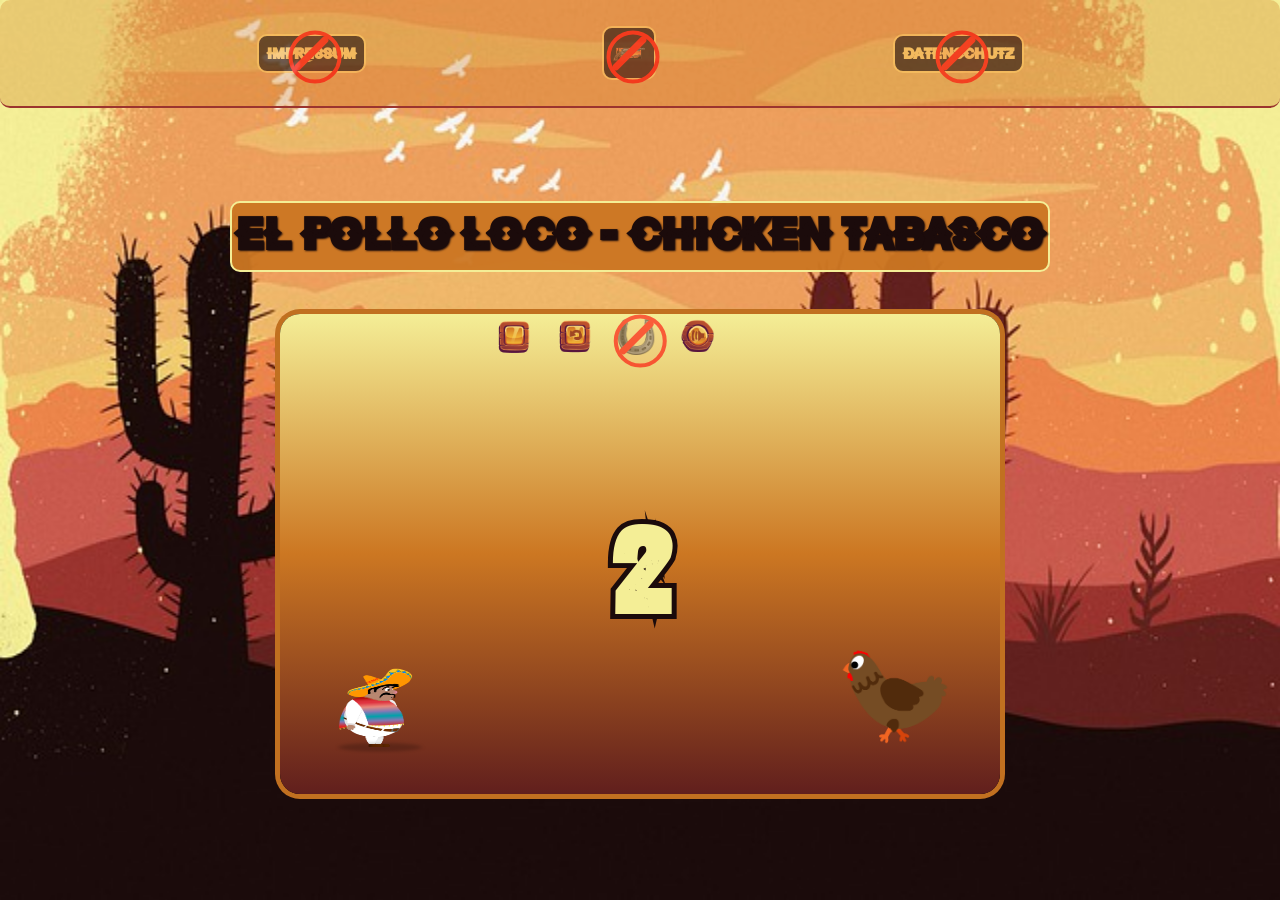
==== index.html @ 22db6173 "fix gameover / win msg" ====
<!doctype html>
<html lang="en" translate="no">
  <meta name="google" content="notranslate" />
  <head>
    <meta charset="UTF-8" />
    <meta name="viewport" content="width=device-width, initial-scale=1.0" />
    <link
      rel="shortcut icon"
      href="/assets/button/guitar-9546520_640.png"
      type="image/x-icon"
    />
    <link rel="stylesheet" href="css/root.css" />
    <link rel="stylesheet" href="style.css" />
    <link rel="stylesheet" href="css/game-over.css" />
    <link rel="stylesheet" href="css/how-toplay.css" />
    <link rel="stylesheet" href="css/highscore-screen.css" />
    <link rel="stylesheet" href="css/carousel.css" />
    <link rel="stylesheet" href="css/animations.css" />
    <link rel="stylesheet" href="css/overlay.css" />
    <link rel="stylesheet" href="css/navigation.css" />
    <link rel="stylesheet" href="css/layout.css" />
    <link rel="stylesheet" href="css/impressum-data.css" />
    <link rel="stylesheet" href="css/win.css" />
    <link rel="stylesheet" href="css/taco-time-overlay.css" />
    <link rel="stylesheet" href="css/shared-responsive.css" />
    <link rel="stylesheet" href="css/shared-components.css" />
    <link rel="stylesheet" href="css/settings.css" />
    <link rel="stylesheet" href="css/settings-modern.css" />
    <link rel="stylesheet" href="css/responsive-tablet.css" />
    <link rel="stylesheet" href="css/responsive-mobile.css" />
    <link rel="stylesheet" href="css/responsive-desktop.css" />
    <link rel="stylesheet" href="css/pause-disabled.css" />
    <title>El Pollo Loco- Chicken Tabasco</title>
  </head>

  <body onload="init()">
    <audio id="index-sound" src="/assets/audio/guitarre.mp3"></audio>
    <header id="start-header">
      <button
        type="button"
        id="impressum-link"
        class="header-btn"
        onclick="showPageDiv('impressum')"
      >
        Impressum
      </button>
      <nav id="start-navbar">
        <button
          type="button"
          id="revolver-btn"
          class="header-btn"
          aria-controls="menu-overlay"
          aria-expanded="false"
          onclick="window.showMainMenuOverlay()"
        >
          <img
            src="/assets/img/10_external_img/revolver-menu.png"
            alt="menu"
            class="nav-icon"
          />
        </button>
      </nav>
      <button
        type="button"
        id="datenschutz-link"
        class="header-btn"
        onclick="showPageDiv('datenschutz')"
      >
        Datenschutz
      </button>
    </header>
    <main>
      <section id="game-container">
        <div id="fullscreen">
          <h1>El Pollo Loco - Chicken Tabasco</h1>
          <canvas id="canvas" width="720" height="480"> </canvas>
          <div
            id="canvasFullscreenBtn"
            class="canvas-fullscreen-btn hidden"
            style="z-index: var(--z-index-overlay)"
          >
            <div id="rightButtons" class="mobile-buttons">
              <button id="canvasFullscreenButton" class="img-btn">
                <img
                  src="/assets/button/btn-small.png"
                  alt="Fullscreen"
                  class="small-img-height"
                />
                <span class="btn-text">Fulls.</span>
              </button>
              <div
                id="tacoTimeOverlay"
                class="taco-time-overlay hide"
                style="display: none"
              >
                <div class="taco-time-icons">
                  <img
                    src="assets/img/6_salsa_bottle/bottle_rotation/1_bottle_rotation.png"
                    class="taco-time-icon"
                    alt="Bottle"
                  />
                  <span class="taco-time-text">TACO TIME</span>
                  <img
                    src="assets/img/6_salsa_bottle/bottle_rotation/1_bottle_rotation.png"
                    class="taco-time-icon"
                    alt="Bottle"
                  />
                  <img
                    src="assets/img/6_salsa_bottle/bottle_rotation/1_bottle_rotation.png"
                    class="taco-time-icon"
                    alt="Bottle"
                  />
                  <img
                    src="assets/img/6_salsa_bottle/bottle_rotation/2_bottle_rotation.png"
                    class="taco-time-icon"
                    alt="Bottle"
                  />
                </div>
              </div>
              <button
                id="backButton"
                class="img-btn"
                onclick="showPageDiv('start-screen')"
              >
                <img
                  src="/assets/button/back-btn.png"
                  alt="back"
                  class="small-img-height"
                />
                <span class="btn-text">Back</span>
              </button>
              <button id="pauseButton" class="img-btn">
                <img
                  src="/assets/button/cowboy-1297120_640.png"
                  alt="pause"
                  class="small-img-height"
                />
                <span class="btn-text">Pause</span>
              </button>
              <button
                id="muteButton"
                class="img-btn"
                onclick="toggleMuteInLocalStorage()"
              >
                <img
                  src="/assets/button/mute.png"
                  alt="mute"
                  class="small-img-height"
                />
                <span class="btn-text" id="muteBtnLabel">Mute</span>
              </button>
            </div>
          </div>
          <div
            id="mobileButtonsBar"
            class="mobile-buttons-bar hidden"
            style="z-index: var(--z-index-modal)"
          >
            <div id="leftButtons" class="mobile-buttons">
              <button id="leftButton" class="img-btn">
                <img
                  src="/assets/button/arrow-left.png"
                  alt="left"
                  class="small-img-height"
                />
              </button>
              <button id="rightButton" class="img-btn">
                <img
                  src="/assets/button/arrow-right.png"
                  alt="right"
                  class="small-img-height"
                />
              </button>
            </div>
            <div id="middleButtons" class="mobile-buttons">
              <button id="jumpButton" class="img-btn">
                <img
                  src="/assets/button/boot-306065_640.png"
                  alt="jump"
                  class="small-img-height"
                />
              </button>
              <button id="throwButton" class="img-btn">
                <img
                  src="/assets/button/bow-and-arrow-7846362_640.png"
                  alt="throw"
                  class="small-img-height"
                />
              </button>
            </div>
          </div>
        </div>
      </section>

      <div id="extrascreens" class="extrascreens hidden" style="display: none">
        <div id="rotateScreen" class="rotate-screen hidden">
          <div
            style="display: flex; flex-direction: column; align-items: center"
          >
            <h1 style="margin-bottom: 10px">GAME PAUSED</h1>
            <p style="margin-top: 0">
              🔄️📱 Please rotate your phone to landscape mode!📱🔄️
            </p>
          </div>
        </div>
      </div>
    </main>
    <div id="main-menu-overlay" class="menu-overlay overlay-hidden">
      <div class="menu-overlay-backdrop"></div>
      <div id="div-main-menu"></div>
    </div>
    <section id="page-divs">
      <div id="div-datenschutz" style="display: none"></div>
      <div id="div-game-over" style="display: none"></div>
      <div id="div-highscore" style="display: none"></div>
      <div id="div-start-screen" style="display: none"></div>
      <div id="div-settings" style="display: none"></div>
      <div id="div-impressum" style="display: none"></div>
      <div id="div-how-to-play" style="display: none"></div>
      <div id="div-win" style="display: none"></div>
    </section>
    <script src="js/div-visibility-manager.js"></script>
    <script src="js/interval-helper.js"></script>
    <script src="js/game-animation-utils.js"></script>
    <script src="models/drawable-object.class.js"></script>
    <script src="models/movable-object.class.js"></script>
    <script src="models/collectible-object.class.js"></script>
    <script src="models/background-object.class.js"></script>
    <script src="models/character-animation.js"></script>
    <script src="models/character-movement.js"></script>
    <script src="models/character-status.js"></script>
    <script src="models/character-actions.js"></script>
    <script src="models/character.class.js"></script>
    <script src="models/cloud.class.js"></script>
    <script src="models/chicken-small.class.js"></script>
    <script src="models/chicken.class.js"></script>
    <script src="models/endboss-effect.class.js"></script>
    <script src="models/golden-egg.class.js"></script>
    <script src="models/endboss-animation.js"></script>
    <script src="models/endboss-movement.js"></script>
    <script src="models/endboss-collision.js"></script>
    <script src="models/endboss-audio.js"></script>
    <script src="models/endboss-ui.js"></script>
    <script src="models/endboss.class.js"></script>
    <script src="models/status-bar.class.js"></script>
    <script src="models/throwable-object.class.js"></script>
    <script src="models/bottle.class.js"></script>
    <script src="models/coin.class.js"></script>
    <script src="models/keyboard.class.js"></script>
    <script src="models/level.class.js"></script>
    <script src="models/world-level.js"></script>
    <script src="models/world-collision.js"></script>
    <script src="models/world.class.js"></script>
    <script src="models/world-audio.js"></script>
    <script src="models/world-input.js"></script>
    <script src="models/world-ui.js"></script>
    <script src="models/world-loop.js"></script>
    <script src="levels/level1.js"></script>
    <script src="js/fullscreen.js"></script>
    <script src="js/extra-screens.js"></script>
    <script src="js/game.js"></script>
    <script src="js/open-page.js"></script>
  </body>
</html>
---- css/root.css ----
:root {
  --color-primary: rgb(27, 11, 11);
  --color-secondary: rgb(85, 25, 23);
  --color-tertiary: rgb(155, 52, 46);
  --color-accent: rgba(204, 119, 34, 0.95);
  --color-accent-solid: rgb(184, 95, 20);
  --color-accent-light: rgba(204, 119, 34, 0.95);
  --color-accent-lighter: rgba(204, 119, 34, 0.4);
  --color-accent-dark: rgba(204, 119, 34, 0.3);
  --color-accent-transparent: rgba(204, 119, 34, 0.15);
  --color-border: rgb(244, 238, 150);
  --color-text-light: rgb(244, 238, 150);
  --color-bg-dark: rgb(97, 31, 29);
  --color-bg-dark-transparent: rgba(99, 33, 31, 0.8);
  --color-bg-light: rgb(244, 238, 150);
  --color-bg-light-transparent: rgba(244, 238, 150, 0.4);
  --color-black: rgb(0, 0, 0);
  --color-black-overlay: rgba(0, 0, 0, 0.45);
  --color-black-screen: rgba(0, 0, 0, 0.85);
  --color-transparent: transparent;

  --border-radius: 10px;
  --border-radius-small: 8px;
  --border-radius-medium: 12px;
  --border-radius-large: 14px;
  --border-radius-xlarge: 16px;
  --border-radius-canvas: 25px;
  --border-width: 2px;
  --border-width-thin: 1px;
  --border-width-thick: 5px;
  --border-solid: solid 2px var(--color-border);
  --border-solid-primary: solid 2px var(--color-primary);
  --border-solid-tertiary: solid 2px var(--color-tertiary);

  --transition-standard: 0.3s ease;
  --transition-fast: 0.2s ease;
  --transition-opacity: opacity 220ms ease;
  --transition-transform: transform 220ms ease;
  --transition-combined: transform 220ms ease, opacity 200ms ease;
  --transition-box-shadow: box-shadow 0.3s;

  --font-family: "GringoNights";
  --font-size-small: 16px;
  --font-size-medium: 22px;
  --font-size-large: 32px;
  --font-size-xlarge: 45px;
  --font-weight-normal: 100;
  --font-weight-medium: 400;
  --font-weight-bold: 600;

  --spacing-xs: 4px;
  --spacing-sm: 8px;
  --spacing-md: 10px;
  --spacing-lg: 16px;
  --spacing-xl: 18px;
  --spacing-xxl: 24px;
  --spacing-xxxl: 50px;

  --z-index-base: 1;
  --z-index-nav: 10;
  --z-index-mobile-buttons: 7999;
  --z-index-overlay: 9998;
  --z-index-modal: 9999;
  --z-index-rotate-screen: 99999;

  --max-width: 1440px;
  --nav-icon-size: 34px;
  --button-icon-size: 32px;

  --shadow-light: 0 2px 8px rgba(0, 0, 0, 0.08);
  --shadow-medium: 0 2px 8px rgba(0, 0, 0, 0.1);
  --shadow-strong: 0 8px 10px rgba(0, 0, 0, 0.4);
  --shadow-heavy: 0 8px 30px rgba(0, 0, 0, 0.4);
  --shadow-accent: 0 2px 8px rgba(204, 119, 34, 0.15);

  --bg-desert: url("/assets/img/10_external_img/background-dessert.jpg");
  --bg-start-screen: url("/assets/img/10_external_img/start-screen-backgreound.jpg");
  --bg-bullet: url("/assets/img/10_external_img/bullet-7018215_640.png");
  --bg-board: url("/assets/button/board.png");
  --font-path: url("/assets/fonts/banderos/Bandero.otf");

  --clamp-border: clamp(1px, 0.2vw, 4px);
  --clamp-border-radius: clamp(8px, 1.2vw, 14px);
  --clamp-width: clamp(150px, 30vw, 420px);

  --breakpoint-xs: 400px;
  --breakpoint-sm: 500px;
  --breakpoint-md: 720px;
  --breakpoint-lg: 1100px;
  --breakpoint-xl: 1290px;
  --clamp-height: clamp(40px, 6vh, 64px);
  --clamp-padding: clamp(16px, 10vw, 24px);
  --clamp-font-size: clamp(14px, 1.6vw, 18px);
  --clamp-drawer-width: clamp(480px, 80vw, 1100px);

  --opacity-hidden: 0;
  --opacity-visible: 1;

  --position-center: 50%;
}
---- style.css ----
/* Button-Text standardmäßig ausblenden, nur bei Hover/Fokus anzeigen */
.img-btn .btn-text {
  display: none;
  transition: opacity 0.2s;
}
.img-btn:hover .btn-text,
.img-btn:focus .btn-text,
.img-btn.show-btn-text .btn-text {
  display: block;
  opacity: 1;
  color: var(--color-black);
}
.img-btn .btn-text {
  display: none;
  transition: opacity 0.2s;
  font-size: 0.9rem;
  opacity: 0;
}
.img-btn:hover .btn-text,
.img-btn:focus .btn-text,
.img-btn.show-btn-text .btn-text {
  display: block;
  opacity: 1;
  font-size: 0.9rem;
}
@font-face {
  font-family: "GringoNights";
  src: url("/assets/fonts/banderos/Bandero.otf") format("truetype");
}
html {
  font-size: var(--clamp-font-size);
  display: flex;
  justify-content: center;
  align-items: center;
}
body {
  max-width: var(--max-width);
  margin: auto;
  overflow: hidden;
  display: flex;
  flex-direction: column;
  align-items: center;
  margin: 0;
  background-image: var(--bg-desert);
  background-position: center;
  background-repeat: no-repeat;
  background-size: 100% 100%;
  min-height: 100vh;
  font-family: var(--font-family);
  justify-content: center;
}

.hidden {
  display: none !important;
}

button:focus,
button:active,
a:focus,
a:active,
input:focus,
input:active {
  outline: none !important;
  box-shadow: none !important;
}

canvas {
  z-index: var(--z-index-base);
  background-color: var(--color-black);
  display: block;
  border-radius: var(--border-radius-canvas);
  border: solid var(--border-width-thick) var(--color-accent-light);
}
#fullscreen:fullscreen h1 {
  display: none !important;
}
#fullscreen {
  display: flex;
  justify-content: center;
  align-items: center;
  flex-direction: column;
}
#fullscreen:fullscreen {
  width: 100vw;
  height: 100vh;
}

#fullscreen:fullscreen::backdrop {
  background-color: transparent;
}

::-webkit-full-page-media,
::-webkit-media-controls-panel {
  display: none !important;
}
#fullscreen:fullscreen canvas {
  width: 100vw;
  height: 100vh;
  display: block;
}
#fullscreen .canvas-fullscreen-btn {
  display: flex;
  position: absolute;
  top: 30%;
  left: var(--position-center);
  transform: translateX(-50%);
  border-radius: var(--clamp-border-radius);
  z-index: var(--z-index-modal);
  height: var(--clamp-height);
  box-sizing: border-box;
}
.canvas-fullscreen-btn .img-btn {
  font-family: var(--font-family);
  font-size: 0.75rem;
}
.canvasFullscreenButton {
  width: 4.5rem;
  height: 3.5rem;
}

#fullscreen {
  position: relative;
}

#fullscreen:fullscreen .canvas-fullscreen-btn {
  top: 8%;
}

h1 {
  font-size: var(--font-size-xlarge);
  color: var(--color-primary);
  background-color: var(--color-accent);
  border-radius: var(--border-radius);
  padding: var(--spacing-sm);
  border: var(--border-solid);
}
.mobile-buttons-bar {
  position: fixed;
  left: 0;
  right: 0;
  bottom: 0;
  padding: 0.75rem 0.75rem 1.25rem 0.75rem;
  display: flex;
  justify-content: space-between;
  align-items: center;
  width: 100vw;
  background: rgba(255, 255, 255, 0.92);
  border-radius: 1.5rem 1.5rem 0 0;
  box-shadow: 0 -2px 16px rgba(0, 0, 0, 0.12);
  z-index: var(--z-index-mobile-buttons);
  -webkit-tap-highlight-color: transparent;
  -webkit-touch-callout: none;
  user-select: none;
  -webkit-user-select: none;
}

.mobile-buttons {
  display: flex;
  justify-content: center;
  align-items: center;
  max-width: 75%;
  -webkit-tap-highlight-color: transparent;
  user-select: none;
}
.img-btn {
  background: none;
  border: none;
  padding: 0.5rem 0.75rem;
  margin: 0 0.15rem;
  cursor: pointer;
  display: inline-flex;
  flex-direction: column;
  align-items: center;
  justify-content: center;
  min-width: 56px;
  min-height: 56px;
  border-radius: 1.25rem;
  gap: 0.25rem;
  -webkit-tap-highlight-color: transparent;
  -webkit-touch-callout: none;
  user-select: none;
  -webkit-user-select: none;
  -moz-user-select: none;
  touch-action: manipulation;
  transition: background 0.15s;
}
.img-btn:active,
.img-btn:focus {
  background: rgba(0, 0, 0, 0.07);
  outline: none;
}

.img-btn img {
  width: 2rem;
  height: 2rem;
  display: block;
  -webkit-tap-highlight-color: transparent;
  user-select: none;
  pointer-events: none;
}
.highscore {
  display: flex;
  justify-content: space-around;
  align-items: center;
  width: 100%;
  background-color: var(--color-accent);
  border-radius: var(--border-radius);
}
.startscreen {
  display: flex;
  justify-content: space-around;
  align-items: center;
  width: 100%;
  background-color: var(--color-accent);
  border-radius: var(--border-radius);
}
.extrascreens {
  display: flex;
  flex-direction: column;
  gap: var(--spacing-md);
  margin: var(--spacing-md);
  width: 100%;
}
.rotate-screen {
  position: fixed;
  top: 0;
  left: 0;
  right: 0;
  bottom: 0;
  background: var(--color-black-screen);
  color: var(--color-accent);
  display: flex;
  justify-content: center;
  align-items: center;
  padding: 35px;
  font-size: 2em;
  z-index: var(--z-index-rotate-screen);
}

@media (orientation: portrait) {
  #extrascreens {
    display: flex !important;
  }
  #rotateScreen {
    display: flex !important;
  }
  #fullscreen {
    display: none !important;
  }
}

@media (orientation: landscape) {
  #rotateScreen {
    display: none !important;
  }
  #fullscreen {
    display: flex;
  }

  .mobile-buttons-bar {
    background-color: rgba(0, 0, 0, 0);
  }
}

@media (orientation: landscape) and (max-width: 910px) {
  h1 {
    font-size: 40px;
    display: block;
  }
}

@media (orientation: landscape) and (max-width: 720px) {
  h1 {
    display: none;
  }
  canvas {
    width: 100vw;
    max-width: 100vw;
    border-radius: 0;
    border: none;
  }
}

@media (orientation: landscape) and (max-height: 650px) {
  canvas {
    height: 100vh;
    max-height: 100vh;
    border-radius: 0;
  }

  h1 {
    display: none;
  }

  .canvas-fullscreen-btn {
    top: 1rem;
    right: 1rem;
  }
  .mobile-buttons-bar {
    left: 0;
    right: 0;
    bottom: 0;
  }

  .canvas-fullscreen-btn .img-btn {
    font-size: 0 !important;
  }

  #fullscreen .canvas-fullscreen-btn {
    padding: 8px;
    top: 10%;
  }
}
---- css/game-over.css ----
.button-container {
  display: flex;
  flex-direction: row;
  gap: clamp(6px, 1vw, var(--spacing-sm));
  justify-content: center;
  align-items: center;
  flex-wrap: wrap;
}

#scoreboard-gameover img {
  max-width: clamp(80%, 100%, 100%);
  object-fit: contain;
  transition:
    max-width var(--transition-standard),
    max-height var(--transition-standard);
  display: block;
  margin: 0 auto;
}

#game-over-msg {
  width: clamp(55%, 65%, 75%);
  height: clamp(15%, 20%, 25%);
  max-width: 90%;
  background-image: url("/assets/img/9_intro_outro_screens/game_over/game-over.png");
  background-repeat: no-repeat;
  background-size: cover;
  background-position: center;
  border: var(--border-solid);
  border-radius: var(--border-radius);
  transition:
    width var(--transition-standard),
    height var(--transition-standard);
  box-sizing: border-box;
}

#restart-btn,
#no-restart-btn {
  width: clamp(44px, 6vw, 52px);
  height: clamp(44px, 6vw, 52px);
  margin: 0;
  padding: 0;
  vertical-align: middle;
  border: var(--border-solid);
  border-radius: var(--border-radius);
  background-color: transparent;
  transition:
    background-color var(--transition-standard),
    transform var(--transition-fast);
  box-sizing: border-box;
  display: flex;
  align-items: center;
  justify-content: center;
}

#restart-btn:hover,
#no-restart-btn:hover {
  background-color: var(--color-secondary);
  cursor: pointer;
  transform: scale(1.1);
}

#no-restart-overlay {
  position: absolute;
  top: 90%;
  left: 2.5%;
  transform: translateY(-50%);
  width: 95%;
  max-width: 95%;
  height: auto;
  padding: clamp(18px, 3vh, 30px) clamp(24px, 4vw, 40px);
  background: var(--color-bg-dark);
  border: var(--color-accent-solid) solid var(--spacing-xs);
  border-radius: var(--border-radius);
  color: var(--color-text-light);
  font-size: clamp(1em, 1.8vw, 1.3em);
  line-height: 1.6;
  box-shadow: 0 8px 24px rgba(0, 0, 0, 0.5);
  z-index: var(--z-index-nav);
  text-align: center;
  display: block;
  box-sizing: border-box;
  transition:
    opacity var(--transition-standard),
    transform var(--transition-standard),
    font-size var(--transition-standard),
    padding var(--transition-standard);
}

#start-header button {
  text-decoration: none;
  color: rgb(255, 200, 100);
  background-color: var(--color-primary);
  font-size: var(--font-size-small);
  font-weight: bold;
  font-family: var(--font-family);
  padding: var(--spacing-sm);
  border-radius: var(--border-radius);
  border: rgb(255, 200, 100);
  border-style: solid;
  border-width: var(--border-width);
  display: inline-block;
  transition:
    background 0.2s,
    color 0.2s;
}

#start-header button:hover {
  color: rgb(255, 220, 120);
  background-color: rgb(60, 20, 18);
  border: var(--color-border);
  border-style: solid;
  border-width: var(--border-width);
}
---- css/how-toplay.css ----
#how-to-play-scoreboard li {
  display: flex;
  justify-content: space-between;
  align-items: center;
  gap: clamp(3px, 0.8vw, var(--spacing-sm));
  font-size: clamp(14px, 2.2vw, var(--font-size-medium));
  font-weight: var(--font-weight-bold);
  padding: clamp(3px, 0.6vh, var(--spacing-xs))
    clamp(4px, 0.8vw, var(--spacing-sm));
}
#how-to-play-scoreboard li img {
  width: clamp(18px, 2.8vw, var(--button-icon-size));
  height: auto;
  margin-left: 0;
  vertical-align: middle;
}
.scoreboard-columns {
  margin-top: clamp(8px, 1.5vh, 16px);
  margin-left: auto;
  margin-right: auto;
  display: grid;
  grid-template-columns: 1fr 1fr;
  gap: clamp(12px, 2.5vw, 28px);
  position: relative;
  width: clamp(72%, 78%, 82%);
  max-width: 88%;
}

.scoreboard-columns ul {
  padding-inline-start: 0;
  padding-left: 0;
  margin: 0;
  list-style: none;
  width: 100%;
  display: flex;
  flex-direction: column;
}

.scoreboard-columns ul:first-child {
  align-items: flex-end;
}

.scoreboard-columns ul:last-child {
  align-items: flex-start;
}

.scoreboard-columns::before {
  content: "";
  position: absolute;
  top: 0;
  bottom: 0;
  left: 50%;
  transform: translateX(-50%);
  width: var(--spacing-xs);
  background: var(--color-accent-light);
  height: 95%;
  border-radius: var(--border-radius);
  margin: var(--spacing-md) 0;
  z-index: 0;
}

.scoreboard-columns li {
  font-size: clamp(16px, 2.5vw, 28px);
  font-weight: 100;
  margin-bottom: clamp(6px, 1.2vh, 14px);
  display: inline-flex;
  align-items: center;
  gap: clamp(0px, 0.4vw, 3px);
  position: relative;
  z-index: 1;
  width: clamp(160px, 24vw, 240px);
  justify-content: space-between;
  white-space: normal;
  word-wrap: break-word;
}

.scoreboard-columns ul:first-child li {
  flex-direction: row;
}

.scoreboard-columns ul:last-child li {
  flex-direction: row;
}

.scoreboard-columns li img {
  width: clamp(18px, 2.5vw, 30px);
}

li {
  border: var(--border-solid-tertiary);
  border-radius: var(--border-radius);
  color: rgb(70, 20, 18);
  background-color: var(--color-bg-light);
  padding: clamp(3px, 0.5vh, var(--spacing-xs))
    clamp(4px, 0.8vw, var(--spacing-sm));
  max-width: 100%;
  overflow: hidden;
  box-sizing: border-box;
  word-wrap: break-word;
  overflow-wrap: break-word;
}

@media only screen and (max-width: 1290px) and (max-height: 800px) {
  .scoreboard-columns {
    gap: 24px;
    margin-top: 6px;
    margin-left: auto;
    margin-right: auto;
  }
  .scoreboard-columns li {
    font-size: 28px;
    margin-bottom: 12px;
    width: 220px;
  }
  .scoreboard-columns li img {
    width: 28px;
  }
  #how-to-play-scoreboard li {
    font-size: 22px;
    width: 180px;
  }
}

@media only screen and (max-width: 1100px) and (max-height: 800px) {
  .scoreboard-columns {
    gap: 20px;
    margin-top: 8px;
    margin-left: auto;
    margin-right: auto;
  }
  .scoreboard-columns li {
    font-size: 24px;
    margin-bottom: 10px;
    width: 200px;
  }
  .scoreboard-columns li img {
    width: 24px;
  }
  #how-to-play-scoreboard li {
    font-size: 18px;
    width: 160px;
  }
}

@media only screen and (max-width: 720px), (max-height: 720px) {
  .scoreboard-columns {
    gap: 12px;
    margin-top: 8px;
    margin-left: auto;
    margin-right: auto;
    grid-template-columns: 1fr 1fr;
    width: clamp(75%, 80%, 84%);
  }
  .scoreboard-columns::before {
    height: 90%;
    margin: var(--spacing-sm) 0;
    left: 50%;
    transform: translateX(-50%);
  }
  .scoreboard-columns li {
    font-size: clamp(14px, 2.2vw, 18px);
    margin-bottom: 6px;
    padding: 2px 4px;
    width: clamp(130px, 20vw, 170px);
  }
  .scoreboard-columns li img {
    width: clamp(16px, 2.5vw, 20px);
  }
  #how-to-play-scoreboard li {
    font-size: clamp(13px, 2vw, 16px);
    width: clamp(120px, 18vw, 155px);
    gap: var(--spacing-xs);
    padding: 2px 4px;
  }
  #how-to-play-scoreboard li img {
    width: clamp(22px, 3.5vw, 28px);
  }
}

@media only screen and (max-width: 500px) and (orientation: landscape),
  (max-height: 500px) and (orientation: landscape) {
  .scoreboard-columns {
    gap: 8px;
    margin-top: 6px;
    margin-left: auto;
    margin-right: auto;
    width: 78%;
  }
  .scoreboard-columns::before {
    height: 85%;
    margin: var(--spacing-xs) 0;
    width: 2px;
    left: 50%;
    transform: translateX(-50%);
  }
  .scoreboard-columns li {
    font-size: clamp(12px, 2vw, 14px);
    margin-bottom: 4px;
    padding: 2px 3px;
    width: clamp(100px, 18vw, 125px);
  }
  .scoreboard-columns li img {
    width: clamp(14px, 2.2vw, 18px);
  }
  #how-to-play-scoreboard li {
    font-size: clamp(11px, 1.8vw, 13px);
    width: clamp(95px, 16vw, 115px);
    gap: 1px;
    padding: 2px 3px;
  }
  #how-to-play-scoreboard li img {
    width: clamp(14px, 2.2vw, 16px);
  }
}

@media only screen and (max-width: 500px) and (orientation: portrait) {
  .scoreboard-columns {
    gap: 10px;
    margin-top: 10px;
    margin-left: auto;
    margin-right: auto;
    width: 80%;
  }
  .scoreboard-columns::before {
    height: 88%;
    margin: var(--spacing-sm) 0;
    left: 50%;
    transform: translateX(-50%);
  }
  .scoreboard-columns li {
    font-size: clamp(12px, 2vw, 14px);
    margin-bottom: 5px;
    padding: 2px 4px;
    width: clamp(110px, 20vw, 145px);
  }
  .scoreboard-columns li img {
    width: clamp(14px, 2.2vw, 16px);
  }
  #how-to-play-scoreboard li {
    font-size: clamp(11px, 1.8vw, 13px);
    width: clamp(105px, 18vw, 135px);
    padding: 2px 4px;
  }
  #how-to-play-scoreboard li img {
    width: clamp(18px, 3vw, 22px);
  }
}

@media (orientation: landscape) and (max-height: 500px) {
  .scoreboard-columns {
    gap: 6px;
    margin-top: 4px;
    margin-left: auto;
    margin-right: auto;
    width: 76%;
  }
  .scoreboard-columns::before {
    height: 80%;
    margin: 3px 0;
    width: 2px;
    left: 50%;
    transform: translateX(-50%);
  }
  .scoreboard-columns li {
    font-size: clamp(11px, 1.8vw, 13px);
    margin-bottom: 3px;
    padding: 1px 3px;
    width: clamp(90px, 16vw, 115px);
  }
  .scoreboard-columns li img {
    width: clamp(13px, 2vw, 16px);
  }
  #how-to-play-scoreboard li {
    font-size: clamp(10px, 1.6vw, 12px);
    width: clamp(85px, 14vw, 105px);
    gap: 1px;
    padding: 1px 3px;
  }
  #how-to-play-scoreboard li img {
    width: clamp(12px, 2vw, 14px);
  }
}

@media only screen and (max-width: 400px), (max-height: 400px) {
  .scoreboard-columns {
    gap: 5px;
    margin-top: 6px;
    margin-left: auto;
    margin-right: auto;
    width: 78%;
  }
  .scoreboard-columns::before {
    height: 75%;
    margin: 2px 0;
    width: 1px;
    left: 50%;
    transform: translateX(-50%);
  }
  .scoreboard-columns li {
    font-size: clamp(10px, 1.6vw, 12px);
    margin-bottom: 3px;
    padding: 1px 2px;
    width: clamp(85px, 15vw, 105px);
  }
  .scoreboard-columns li img {
    width: clamp(12px, 1.8vw, 14px);
  }
  #how-to-play-scoreboard li {
    font-size: clamp(9px, 1.4vw, 11px);
    gap: 1px;
    padding: 1px 2px;
    width: clamp(80px, 13vw, 95px);
  }
  #how-to-play-scoreboard li img {
    width: clamp(11px, 1.6vw, 13px);
  }
}

/* Extra small screens - 320px support */
@media only screen and (max-width: 350px), (max-height: 350px) {
  .scoreboard-columns {
    gap: 4px;
    margin-top: 8px;
    margin-left: auto;
    margin-right: auto;
    width: 100%;
  }
  .scoreboard-columns::before {
    height: 90%;
    margin: 1px 0;
    width: 1px;
    left: 50%;
    transform: translateX(-50%);
  }
  .scoreboard-columns li {
    font-size: 9px;
    margin-bottom: 2px;
    padding: 1px 2px;
    width: 100px;
  }
  .scoreboard-columns li img {
    width: 11px;
  }
  #how-to-play-scoreboard li {
    font-size: 8px;
    gap: 1px;
    padding: 1px 2px;
    width: 70px;
  }
  #how-to-play-scoreboard li img {
    width: 10px;
  }
}

#start-header button {
  text-decoration: none;
  color: rgb(255, 200, 100);
  background-color: var(--color-primary);
  font-size: var(--font-size-small);
  font-weight: bold;
  font-family: var(--font-family);
  padding: var(--spacing-sm);
  border-radius: var(--border-radius);
  border: rgb(255, 200, 100);
  border-style: solid;
  border-width: var(--border-width);
  display: inline-block;
  transition:
    background 0.2s,
    color 0.2s;
}

#start-header button:hover {
  color: rgb(255, 220, 120);
  background-color: rgb(60, 20, 18);
  border: var(--color-border);
  border-style: solid;
  border-width: var(--border-width);
}
---- css/highscore-screen.css ----
#heros-scoreboard li {
  display: flex;
  justify-content: center;
  align-items: center;
  font-size: clamp(18px, 2.5vw, var(--font-size-medium));
  font-weight: var(--font-weight-medium);
  padding: clamp(6px, 1vh, 10px) clamp(16px, 3vw, 32px);
}

.scoreboard-columns {
  display: grid;
  grid-template-columns: 1fr;
  width: clamp(75%, 82%, 88%);
  gap: clamp(0px, 1vh, 4px);
  position: relative;
  padding: clamp(4px, 0.8vh, var(--spacing-xs));
  box-sizing: border-box;
}

.scoreboard-columns ul {
  padding-inline-start: 0;
  padding-left: 0;
  margin: 0;
  list-style: none;
}

.scoreboard-columns li {
  font-size: clamp(16px, 2.5vw, 27.5px);
  font-weight: var(--font-weight-normal);
  margin-bottom: clamp(4px, 0.8vh, var(--spacing-sm));
  display: flex;
  align-items: center;
  flex-wrap: wrap;
  gap: clamp(4px, 0.8vw, 8px);
  box-sizing: border-box;
  word-wrap: break-word;
  overflow-wrap: break-word;
  padding: clamp(6px, 1vh, 10px) clamp(10px, 1.8vw, 20px);
}

#firstPlace {
  background: linear-gradient(135deg, #fffbe5 0%, gold 60%, #ffd700 100%);
  border-radius: var(--border-radius-xlarge);
  box-shadow:
    0 0 24px 6px rgba(255, 215, 0, 0.5),
    0 2px 8px rgba(0, 0, 0, 0.12);
  border: var(--border-width) solid #ffe066;
  color: #bfa100;
  font-weight: bold;
  text-shadow:
    0 1px 2px #fffbe5,
    0 0 8px gold;
  padding: clamp(6px, 1vh, 10px) clamp(10px, 1.8vw, 24px);
  transition: var(--transition-box-shadow);
}

#firstPlace:hover {
  box-shadow:
    0 0 32px 12px rgba(255, 215, 0, 0.7),
    0 2px 12px rgba(0, 0, 0, 0.18);
}

#secondPlace {
  background: linear-gradient(135deg, #f8f8f8 0%, silver 60%, #bcbcbc 100%);
  border-radius: var(--border-radius-xlarge);
  box-shadow:
    0 0 18px 4px rgba(192, 192, 192, 0.4),
    0 2px 8px rgba(0, 0, 0, 0.1);
  border: var(--border-width) solid #e0e0e0;
  color: #888;
  font-weight: bold;
  text-shadow:
    0 1px 2px #f8f8f8,
    0 0 8px silver;
  padding: clamp(6px, 1vh, 10px) clamp(10px, 1.8vw, 24px);
  transition: var(--transition-box-shadow);
}

#secondPlace:hover {
  box-shadow:
    0 0 28px 10px rgba(192, 192, 192, 0.6),
    0 2px 12px rgba(0, 0, 0, 0.15);
}

#thirdPlace {
  background: linear-gradient(135deg, #fff4e0 0%, #cd7f32 60%, #b87333 100%);
  border-radius: var(--border-radius-xlarge);
  box-shadow:
    0 0 14px 3px rgba(205, 127, 50, 0.4),
    0 2px 8px rgba(0, 0, 0, 0.08);
  border: var(--border-width) solid #e5b07a;
  color: #a0522d;
  font-weight: bold;
  text-shadow:
    0 1px 2px #fff4e0,
    0 0 8px #cd7f32;
  padding: clamp(6px, 1vh, 10px) clamp(10px, 1.8vw, 24px);
  transition: var(--transition-box-shadow);
}

#thirdPlace:hover {
  box-shadow:
    0 0 22px 8px rgba(205, 127, 50, 0.6),
    0 2px 12px rgba(0, 0, 0, 0.13);
}
.score-name {
  word-wrap: break-word;
  overflow-wrap: break-word;
  max-width: 100%;
  flex: 1;
  min-width: 0;
}

/* Medium screens */
@media only screen and (max-width: 720px) {
  .scoreboard-columns {
    width: clamp(78%, 84%, 88%);
  }

  .scoreboard-columns li {
    font-size: clamp(14px, 2.2vw, 20px);
    padding: clamp(5px, 0.9vh, 8px) clamp(8px, 1.5vw, 14px);
  }

  #firstPlace,
  #secondPlace,
  #thirdPlace {
    padding: clamp(5px, 0.9vh, 8px) clamp(8px, 1.5vw, 14px);
  }
}

/* Large screens - more padding */
@media only screen and (min-width: 1100px) {
  .scoreboard-columns li {
    padding: clamp(12px, 1.5vh, 16px) clamp(20px, 3vw, 40px);
  }

  #firstPlace,
  #secondPlace,
  #thirdPlace {
    padding: clamp(12px, 1.5vh, 16px) clamp(20px, 3vw, 40px);
  }
}

/* Responsive adjustments for small screens */
@media only screen and (max-width: 500px), (max-height: 600px) {
  .scoreboard-columns {
    width: clamp(80%, 85%, 88%);
    gap: clamp(0px, 0.5vh, 2px);
  }

  .scoreboard-columns li {
    font-size: clamp(13px, 2vw, 16px);
    padding: clamp(4px, 0.7vh, 7px) clamp(6px, 1.2vw, 10px);
    margin-bottom: clamp(3px, 0.6vh, 6px);
  }

  #firstPlace,
  #secondPlace,
  #thirdPlace {
    padding: clamp(4px, 0.7vh, 7px) clamp(6px, 1.2vw, 10px);
  }

  #heros-scoreboard li {
    font-size: clamp(14px, 2vw, 18px);
    padding: clamp(4px, 0.8vh, 8px) clamp(8px, 1.5vw, 16px);
  }
}

@media only screen and (max-width: 400px), (max-height: 500px) {
  .scoreboard-columns {
    width: 85%;
  }

  .scoreboard-columns li {
    font-size: clamp(11px, 1.8vw, 13px);
    padding: clamp(3px, 0.5vh, 5px) clamp(4px, 1vw, 6px);
    gap: clamp(2px, 0.4vw, 4px);
  }

  #firstPlace,
  #secondPlace,
  #thirdPlace {
    padding: clamp(3px, 0.5vh, 5px) clamp(4px, 1vw, 6px);
  }
}

@media only screen and (max-height: 400px) {
  .scoreboard-columns li {
    font-size: clamp(10px, 1.6vw, 12px);
    padding: 2px 4px;
    margin-bottom: 2px;
  }

  #firstPlace,
  #secondPlace,
  #thirdPlace {
    padding: 2px 4px;
  }
}

#start-header button {
  text-decoration: none;
  color: rgb(255, 200, 100);
  background-color: var(--color-primary);
  font-size: var(--font-size-small);
  font-weight: bold;
  font-family: var(--font-family);
  padding: var(--spacing-sm);
  border-radius: var(--border-radius);
  border: rgb(255, 200, 100);
  border-style: solid;
  border-width: var(--border-width);
  display: inline-block;
  transition:
    background 0.2s,
    color 0.2s;
}

#start-header button:hover {
  color: rgb(255, 220, 120);
  background-color: rgb(60, 20, 18);
  border: var(--color-border);
  border-style: solid;
  border-width: var(--border-width);
}
---- css/carousel.css ----
/* Carousel Component Styles */

.carousel button,
.carousel a {
  position: absolute;
  left: 10%;
  top: -20%;
  transform-origin: -100px 0;
  background: url("/assets/img/10_external_img/bullet-7018215_640.png")
    center/cover no-repeat;
  min-height: 55px;
  min-width: 135px;
  text-align: left;

  &:hover {
    cursor: pointer;
    background-color: var(--color-secondary) !important;
    border: var(--border-width) solid chocolate;
    color: var(--color-text-light) !important;
  }
}

.carousel--main-menu {
  position: absolute;
  top: 25%;
  transform: none;
  width: 600%;
  height: 80%;
  pointer-events: auto;
  scrollbar-width: thin;
  scrollbar-color: var(--color-accent) transparent;
  display: flex;
  flex-wrap: nowrap;
  gap: 0.8rem;
  justify-content: center;
  align-items: center;
  overflow-x: auto;
  -webkit-overflow-scrolling: touch;
  scroll-behavior: smooth;
}

.carousel--main-menu button,
.carousel--main-menu a {
  position: relative;
  left: auto;
  top: auto;
  transform: none;
  transform-origin: center;
  background: var(--color-transparent) center/contain no-repeat;
  padding: clamp(8px, 1.5vh, var(--spacing-md))
    clamp(14px, 2vw, var(--spacing-xl));
  min-width: clamp(120px, 18vw, 140px);
  min-height: clamp(50px, 7vh, 60px);
  display: inline-flex;
  align-items: center;
  justify-content: center;
  transition: transform 200ms ease, box-shadow 200ms ease, opacity 200ms ease;
  box-shadow: none;
  border: none;
  color: var(--color-primary);
  cursor: pointer;
  font-size: clamp(14px, 1.8vw, 16px);
  box-sizing: border-box;

  &:not(.active) {
    opacity: 0.85;
    transform: scale(1);
  }

  &.active {
    transform: scale(1);
    z-index: 2;
    opacity: 1;
    box-shadow: none;
    background-color: var(--color-secondary) !important;
    border: var(--border-width) solid chocolate;
    color: var(--color-text-light) !important;
  }

  &:hover {
    background-color: var(--color-secondary) !important;
    border: var(--border-width) solid chocolate;
    color: var(--color-text-light) !important;
    z-index: 3;
    opacity: 1;
    box-shadow: 0 8px 20px rgba(0, 0, 0, 0.25);
  }
}

.menu-drawer .carousel,
#overlay-carousel-container .carousel {
  display: flex !important;
  transform: none !important;
  flex-wrap: nowrap;
  gap: 0.8rem;
  justify-content: center;
  align-items: center;
  overflow-x: auto;
}

.menu-drawer .carousel--main-menu {
  position: relative !important;
  top: auto !important;
  transform: none !important;
  width: auto !important;
  height: auto !important;
  display: flex !important;
  flex-wrap: nowrap;
  gap: 0.8rem;
  justify-content: center;
  align-items: center;
  overflow-x: auto;
}

.menu-drawer .carousel {
  flex: 1 1 auto;
  min-height: 120px;
  overflow: auto;
}
---- css/animations.css ----
/* CSS Animations & Keyframes */

@keyframes overlaySlideIn {
  0% {
    top: -200px;
    opacity: 0;
    transform: scale(0.95) rotate(-2deg);
  }
  60% {
    top: 18%;
    opacity: 1;
    transform: scale(1.03) rotate(1deg);
  }
  80% {
    top: 13%;
    opacity: 1;
    transform: scale(0.98) rotate(-1deg);
  }
  100% {
    top: 15%;
    opacity: 1;
    transform: scale(1) rotate(0deg);
  }
}

@keyframes overlaySlideOut {
  from {
    top: 15%;
    opacity: 1;
    transform: scale(1) rotate(0deg);
  }
  to {
    top: 110%;
    opacity: 0;
    transform: scale(0.95) rotate(2deg);
  }
}

@keyframes carouselSlideY {
  0%,
  100% {
    transform: translate(-50%, -50%) translateY(0);
  }
  10% {
    transform: translate(-50%, -50%) translateY(10px);
  }
  25% {
    transform: translate(-50%, -50%) translateY(25px);
  }
  40% {
    transform: translate(-50%, -50%) translateY(35px);
  }
  55% {
    transform: translate(-50%, -50%) translateY(10px);
  }
  70% {
    transform: translate(-50%, -50%) translateY(-15px);
  }
  85% {
    transform: translate(-50%, -50%) translateY(5px);
  }
}
---- css/overlay.css ----
/* Overlay & Modal Styles */

.menu-overlay {
  position: fixed;
  inset: 0;
  display: flex;
  align-items: center;
  justify-content: center;
  z-index: var(--z-index-overlay);
  pointer-events: none;
  width: 100%;
  height: 100%;

  .menu-overlay-backdrop {
    position: absolute;
    inset: 0;
    background: var(--color-black-overlay);
    opacity: var(--opacity-hidden);
    transition: var(--transition-opacity);
  }

  .menu-drawer {
    position: relative;
    background: var(--color-bg-dark);
    color: var(--color-text-light);
    box-shadow: var(--shadow-heavy);
    width: var(--clamp-drawer-width);
    max-width: 95vw;
    max-height: 92vh;
    transform: none;
    opacity: var(--opacity-hidden);
    transition: var(--transition-combined);
    padding: var(--spacing-xl);
    overflow: hidden;
    box-sizing: border-box;
    pointer-events: auto;
    display: flex;
    flex-direction: column;
    border: var(--border-solid);
    border-radius: var(--border-radius);
  }

  &.overlay-visible {
    pointer-events: auto;

    .menu-overlay-backdrop {
      opacity: var(--opacity-visible);
        background: rgba(0,0,0,0.9);

    }
    .menu-drawer {
      transform: none;
      opacity: var(--opacity-visible);
    }
    .menu-drawer,
    .menu-drawer * {
      pointer-events: auto;
    }
  }

  &.overlay-hidden {
    pointer-events: none;
    .menu-drawer,
    .menu-drawer * {
      pointer-events: none;
    }
  }
}

.close-menu {
  position: absolute;
  right: 20px;
  top: 10px;
  border: none;
  background: rgba(155, 52, 46, 0.3);
  color: var(--color-text-light);
  font-size: 1.8rem;
  cursor: pointer !important;
  width: 48px;
  height: 48px;
  min-width: 48px;
  min-height: 48px;
  border-radius: 50%;
  display: flex;
  align-items: center;
  justify-content: center;
  transition: all 0.3s ease;
  font-weight: bold;
  line-height: 1;
  padding: 0;
  user-select: none;
  -webkit-user-select: none;
  pointer-events: auto !important;
  z-index: var(--z-index-overlay);

  &::before {
    content: "";
    position: absolute;
    inset: 0;
    border-radius: 50%;
    z-index: -1;
  }


  &:hover {
    background: rgb(204, 119, 34) !important;
    color: rgb(27, 11, 11);
    transform: scale(1.1);
    box-shadow: 0 4px 12px rgba(204, 119, 34, 0.4);
  }

  &:active {
    transform: scale(0.95);
  }
}

.overlay-visible {
  right: 0;
}

.overlay-hidden {
  right: -400px;
}
---- css/navigation.css ----
/* Navigation & Button Styles */

#home-btn,
#start-game-btn,
#how-to-play-btn,
#settings-btn,
#highscore-btn {
  background-image: var(--bg-bullet);
  background-position: center;
  background-repeat: no-repeat;
  background-color: var(--color-transparent);
  color: var(--color-primary);
  border-radius: var(--border-radius);
  font-size: var(--font-size-small);
  font-weight: bold;
  font-family: var(--font-family);
}

#start-game-btn-scoreboard {
  background-color: var(--color-secondary);
  border: var(--border-width) solid var(--color-primary);
  border-radius: var(--border-radius);
  display: flex;
  justify-content: center;
  align-items: center;

  &:hover {
    background-color: var(--color-accent);
    border-color: var(--color-border);
  }
}

#start-header {
  display: flex;
  justify-content: space-evenly;
  align-items: center;
  background-color: var(--color-accent-dark);
  border-radius: var(--border-radius);
  position: absolute;
  z-index: 2;
  bottom: 0;
  left: 0;
  right: 0;
  padding: 0 clamp(10px, 2vw, 20px);
  height: clamp(80px, 12vh, 120px);
  width: 100%;
  max-width: 100%;
  box-sizing: border-box;
  border-bottom: var(--border-solid-tertiary);
}

#main-menu-placeholder {
  position: absolute;
  top: 30%;
  transform: translate(-50%, -50%);
  width: 140px;
  height: 100%;
  z-index: var(--z-index-nav);
}

.nav-icon {
  height: clamp(28px, 4vh, var(--nav-icon-size));
  width: auto;
  display: inline-block;
  vertical-align: middle;
  object-fit: contain;
}

a {
  text-decoration: none;
  color: rgb(255, 200, 100);
  background-color: var(--color-primary);
  font-size: clamp(14px, 1.8vw, var(--font-size-small));
  font-weight: bold;
  font-family: var(--font-family);
  padding: clamp(6px, 1vh, var(--spacing-sm));
  border-radius: var(--border-radius);
  border: var(--border-width) solid rgb(255, 200, 100);
  white-space: nowrap;
  box-sizing: border-box;

  &:hover {
    color: rgb(255, 220, 120);
    background-color: rgb(60, 20, 18);
    border-color: var(--color-border);
  }
}
---- css/layout.css ----
/* Layout Styles - Base HTML & Body + Scoreboard Layout */

@font-face {
  font-family: "GringoNights";
  src: url("/assets/fonts/banderos/Bandero.otf") format("truetype");
}

html {
  margin: 0;
  padding: 0;
  width: 100%;
  height: 100%;
  overflow: hidden;
}

body {
  margin: 0;
  padding: 0;
  width: 100vw;
  height: 100vh;
  max-width: 100%;
  min-height: 100vh;
  font-family: var(--font-family);
  overflow: hidden;
  position: relative;
  display: flex;
  justify-content: center;
  align-items: center;
  color: var(--color-accent);
  text-shadow: 1px 1px 2px var(--color-primary);
}

.body,
#start-body,
#heros-body,
#settings-body,
#how-to-play-body {
  background-image: var(--bg-desert);
  background-position: center;
  background-repeat: no-repeat;
  background-size: 100% 100%;
  color: var(--color-accent);
  text-shadow: 1px 1px 2px var(--color-primary);
}

#settings-body {
  background-size: cover;
}

#how-to-play-body {
  background-image: var(--bg-start-screen);
}

.main,
#start-main,
#heros-main,
#settings-main,
#how-to-play-main {
  position: absolute;
  z-index: var(--z-index-base);
  left: 70%;
  top: 60%;
  transform: translate(-50%, -50%);
}

#start-main {
  left: var(--position-center);
  top: var(--position-center);
}

#start-header {
  border-bottom: var(--border-solid-tertiary);
}

.scoreboard,
#scoreboard,
#heros-scoreboard,
#settings-scoreboard,
#how-to-play-scoreboard,
#scoreboard-win,
#scoreboard-gameover {
  background-image: var(--bg-board);
  background-position: center;
  background-repeat: no-repeat;
  background-size: contain;
  width: min(720px, 90vw);
  height: min(650px, 75vh);
  position: absolute;
  z-index: var(--z-index-base);
  left: 50%;
  top: 50%;
  transform: translate(-50%, -50%);
  display: flex;
  justify-content: center;
  align-items: center;
  flex-direction: column;
  padding: clamp(20px, 5vh, 60px) clamp(20px, 4vw, 50px) clamp(15px, 4vh, 40px);
  box-sizing: border-box;
  transition:
    width var(--transition-standard),
    height var(--transition-standard),
    top var(--transition-standard),
    left var(--transition-standard),
    padding var(--transition-standard);
}

#scoreboard,
#scoreboard-win,
#scoreboard-gameover {
  width: min(550px, 85vw);
  height: min(600px, 70vh);
  left: 50%;
  top: 50%;
}

#scoreboard-win {
  background-image: url("/assets/button/board.png");
  z-index: 1;
}

.scoreboard h1,
#scoreboard h1,
#heros-scoreboard h1,
#settings-scoreboard h1,
#how-to-play-scoreboard h1,
#scoreboard-win h1,
#scoreboard-gameover h1 {
  font-size: clamp(20px, 4vw, var(--font-size-xlarge));
  color: rgb(20, 8, 8);
  background-color: rgb(255, 200, 100);
  border-radius: var(--border-radius);
  padding: clamp(4px, 0.5vh, var(--spacing-xs));
  border: var(--border-solid);
  margin: clamp(8px, 1.5vh, var(--spacing-md)) 0;
  text-align: center;
  transition:
    font-size var(--transition-standard),
    margin var(--transition-standard),
    padding var(--transition-standard);
  max-width: 95%;
  word-wrap: break-word;
}

#scoreboard-gameover h1 {
  display: flex;
  flex-direction: column;
  align-items: center;
  gap: var(--spacing-sm);
  font-size: clamp(28px, 3.5vw, 40px);
  margin: clamp(6px, 1vh, var(--spacing-sm)) 0;
}

h1 {
  font-size: var(--font-size-xlarge);
  color: var(--color-primary);
  background-color: var(--color-accent);
  border-radius: var(--border-radius);
  padding: var(--spacing-xs);
  border: var(--border-solid);
}

.small-img-height {
  height: 24px;
}

.big-img-height {
  height: clamp(32px, 5vh, 64px);
  width: auto;
  object-fit: contain;
}

.visually-hidden {
  position: absolute !important;
  height: 1px;
  width: 1px;
  overflow: hidden;
  clip: rect(1px, 1px, 1px, 1px);
  white-space: nowrap;
}
---- css/impressum-data.css ----
html {
  width: 100%;
  margin: 0;
  padding: 0;
  color: var(--color-primary);
  font-family: var(--font-family);
  font-size: 18px;
  line-height: 1.6;
  background-color: var(--color-bg-light-transparent);
  overflow-x: hidden;
}

body {
  width: 100%;
  min-height: 100vh;
  text-align: center;
  padding: 0;
  font-size: 18px;
  line-height: 1.8;
  letter-spacing: 0.5px;
  overflow-x: hidden;
  overflow-y: auto;
  margin: 0;
  background-color: var(--color-bg-light-transparent);
  scrollbar-width: none;
  -ms-overflow-style: none;
}

body::-webkit-scrollbar {
  display: none;
}
#page-main {
  margin-top: auto;
}
p,
li,
ul {
  font-size: 18px;
  line-height: 1.8;
  letter-spacing: 0.3px;
  margin-bottom: var(--spacing-lg);
  text-align: center;
  padding: 0 var(--spacing-sm);
}

ul {
  list-style: none;
  padding-left: var(--spacing-sm);
  padding-right: var(--spacing-sm);
}

h1 {
  font-size: 42px;
  font-weight: bold;
  line-height: 1.3;
  letter-spacing: 0.5px;
  background-color: var(--color-accent-lighter);
  border-radius: 0;
  width: 100%;
  padding: var(--spacing-xl) var(--spacing-md);
  box-sizing: border-box;
  margin-top: 100px;
}

h2 {
  font-size: 32px;
  font-weight: bold;
  margin: var(--spacing-xl) 0 var(--spacing-md);
  line-height: 1.4;
  letter-spacing: 0.4px;
  background-color: var(--color-accent-lighter);
  border-radius: 0;
  width: 100%;
  padding: var(--spacing-lg) var(--spacing-md);
  box-sizing: border-box;
}

h3 {
  font-size: 24px;
  font-weight: bold;
  margin: var(--spacing-lg) 0 var(--spacing-md);
  line-height: 1.4;
  letter-spacing: 0.3px;
  background-color: var(--color-accent-lighter);
  border-radius: 0;
  width: 100%;
  padding: var(--spacing-md);
  box-sizing: border-box;
}

h1 > *,
h2 > *,
h3 > *,
h1::before,
h2::before,
h3::before {
  max-width: var(--max-width);
  margin: 0 auto;
  display: block;
}

body
  a:not(#start-header a):not(.carousel a):not(.carousel-link):not(
    [role="button"]
  ) {
  color: rgb(140, 70, 15);
  text-decoration: underline;
  background: none !important;
  border: none !important;
  padding: 0 !important;
  font-size: inherit;
  display: inline;
  transition: color 0.2s ease;
}

body
  a:not(#start-header a):not(.carousel a):not(.carousel-link):not(
    [role="button"]
  ):hover {
  color: rgb(70, 20, 18);
  background: none !important;
  border: none !important;
  text-decoration: underline;
}

#start-header a,
#start-header button.header-btn {
  text-decoration: none;
  color: rgb(255, 200, 100);
  background-color: var(--color-primary);
  font-size: var(--font-size-small);
  font-weight: bold;
  font-family: var(--font-family);
  padding: var(--spacing-sm);
  border-radius: var(--border-radius);
  border: rgb(255, 200, 100);
  border-style: solid;
  border-width: var(--border-width);
  display: inline-block;
  cursor: pointer;
}

#start-header a:hover,
#start-header button.header-btn:hover {
  color: rgb(255, 220, 120);
  background-color: rgb(60, 20, 18);
  border: var(--color-border);
  border-style: solid;
  border-width: var(--border-width);
}

#start-header button {
  text-decoration: none;
  color: rgb(255, 200, 100);
  background-color: var(--color-primary);
  font-size: var(--font-size-small);
  font-weight: bold;
  font-family: var(--font-family);
  padding: var(--spacing-sm);
  border-radius: var(--border-radius);
  border: rgb(255, 200, 100);
  border-style: solid;
  border-width: var(--border-width);
  display: inline-block;
  transition:
    background 0.2s,
    color 0.2s;
}

#start-header button:hover {
  color: rgb(255, 220, 120);
  background-color: rgb(60, 20, 18);
  border: var(--color-border);
  border-style: solid;
  border-width: var(--border-width);
}

#start-header {
  position: absolute !important;
  top: 0 !important;
  left: 0 !important;
  right: 0 !important;
  z-index: var(--z-index-base);
  width: 100%;
  height: 80px;
  background-color: var(--color-bg-dark-transparent);
  border-bottom: var(--border-solid-tertiary);
  border-radius: 0;
  display: flex;
  justify-content: space-evenly;
  align-items: center;
  min-height: 60px;
  padding: 0 var(--spacing-md);
  box-sizing: border-box;
}

#start-header > a,
#start-header > nav {
  max-width: calc(var(--max-width) / 3);
}

.carousel button {
  position: absolute;
  left: 45%;
  top: 0%;
  background-color: var(--color-transparent);
}

.content-container {
  max-width: var(--max-width);
  margin: auto auto 0 !important;
  padding: var(--spacing-sm);
  width: 100%;
  box-sizing: border-box;
  text-align: center;
}

@media only screen and (max-width: 720px), (max-height: 720px) {
  .content-container {
    margin-top: 95px;
    padding: var(--spacing-sm);
  }

  #start-header {
    height: 75px;
    min-height: 75px;
  }
}

@media only screen and (max-width: 500px) and (orientation: landscape),
  (max-height: 500px) and (orientation: landscape) {
  .content-container {
    margin-top: 85px;
    padding: var(--spacing-xs);
  }
}

@media only screen and (max-width: 400px), (max-height: 400px) {
  .content-container {
    margin-top: 90px;
    padding: var(--spacing-xs);
  }
}
---- css/win.css ----
.button-container {
  display: flex;
  flex-direction: row;
  gap: clamp(6px, 1vw, var(--spacing-sm));
  justify-content: space-evenly;
  align-items: center;
  flex-wrap: wrap;
}

#scoreboard-win img {
  max-width: clamp(75%, 90%, 95%);
  object-fit: contain;
  transition:
    max-width var(--transition-standard),
    max-height var(--transition-standard);
  display: block;
  margin: 0 auto;
}

#restart-btn,
#no-restart-btn {
  width: clamp(44px, 6vw, 52px);
  height: auto;
  margin: 0;
  vertical-align: middle;
  padding: clamp(4px, 0.6vh, var(--spacing-xs));
  border: var(--border-solid);
  border-radius: var(--border-radius);
  background-color: transparent;
  transition:
    background-color var(--transition-standard),
    transform var(--transition-fast);
  box-sizing: border-box;
}

#restart-btn:hover,
#no-restart-btn:hover {
  background-color: var(--color-secondary);
  cursor: pointer;
  transform: scale(1.1);
}

#no-restart-overlay {
  position: absolute;
  top: 90%;
  left: 2.5%;
  transform: translateY(-50%);
  width: 95%;
  max-width: 95%;
  height: auto;
  padding: clamp(18px, 3vh, 30px) clamp(24px, 4vw, 40px);
  background: var(--color-bg-dark);
  border: var(--color-accent-solid) solid var(--spacing-xs);
  border-radius: var(--border-radius);
  color: var(--color-text-light);
  font-size: clamp(1em, 1.8vw, 1.3em);
  line-height: 1.6;
  box-shadow: 0 8px 24px rgba(0, 0, 0, 0.5);
  z-index: var(--z-index-nav);
  text-align: center;
  display: block;
  box-sizing: border-box;
  transition:
    opacity var(--transition-standard),
    transform var(--transition-standard),
    font-size var(--transition-standard),
    padding var(--transition-standard);
}

#game-over-msg-won {
  width: clamp(120px, 18vw, 180px);
  height: clamp(140px, 20vh, 200px);
  max-width: 90%;
  background-image: url("/assets/button/sheriff-156649_640.png");
  background-repeat: no-repeat;
  background-size: contain;
  background-position: center;
  border: var(--border-solid);
  border-radius: var(--border-radius);
  transition:
    width var(--transition-standard),
    height var(--transition-standard);
  box-sizing: border-box;
}
h1 {
  display: flex;
  justify-content: space-evenly;
  flex-direction: column;
  align-items: center;
  padding: 40px;
}

#start-header button {
  text-decoration: none;
  color: rgb(255, 200, 100);
  background-color: var(--color-primary);
  font-size: var(--font-size-small);
  font-weight: bold;
  font-family: var(--font-family);
  padding: var(--spacing-sm);
  border-radius: var(--border-radius);
  border: rgb(255, 200, 100);
  border-style: solid;
  border-width: var(--border-width);
  display: inline-block;
  transition:
    background 0.2s,
    color 0.2s;
}

#start-header button:hover {
  color: rgb(255, 220, 120);
  background-color: rgb(60, 20, 18);
  border: var(--color-border);
  border-style: solid;
  border-width: var(--border-width);
}
---- css/taco-time-overlay.css ----
/* Taco Time Overlay Styles */
.taco-time-overlay {
  position: absolute;
  left: 0;
  right: 0;
  top: 100%;
  margin: 12px auto 0 auto;
  width: 100%;
  max-width: 320px;
  min-width: 180px;
  height: 56px;
  background: linear-gradient(180deg, #f4ee96 0%, #cc7722 60%, #611f1d 100%);
  border-radius: 18px;
  box-shadow: 0 6px 32px 0 rgba(97, 31, 29, 0.25);
  display: flex;
  flex-direction: column;
  align-items: center;
  justify-content: center;
  z-index: var(--z-index-modal);
  animation: overlaySlideIn 0.5s cubic-bezier(0.4, 0, 0.2, 1) forwards;
  opacity: 1;
  pointer-events: none;
}
.taco-time-overlay.hide {
  animation: overlaySlideOut 0.5s cubic-bezier(0.4, 0, 0.2, 1) forwards;
  opacity: 0;
}
.taco-time-overlay .taco-time-text {
  font-family: "GringoNights", Arial, sans-serif;
  font-size: 1.1rem;
  color: #1b0b0b;
  background: rgba(255, 200, 100, 0.95);
  border-radius: 8px;
  padding: 2px 10px 2px 10px;
  margin: 2px 0 2px 0;
  letter-spacing: 2px;
  text-shadow: 2px 2px 0 #b85f14;
  font-weight: bold;
  text-align: center;
}
.taco-time-overlay .taco-time-icons {
  display: flex;
  flex-direction: row;
  align-items: center;
  gap: 6px;
  margin-top: 2px;
}
.taco-time-overlay .taco-time-icon {
  width: 28px;
  height: 28px;
  object-fit: contain;
  filter: drop-shadow(0 2px 4px #b85f14);
}
---- css/shared-responsive.css ----
@media only screen and (max-width: 1290px) and (max-height: 800px) {
  #scoreboard,
  #settings-scoreboard,
  #how-to-play-scoreboard,
  #heros-scoreboard,
  #scoreboard-gameover,
  #scoreboard-win {
    width: min(650px, 88vw);
    height: min(600px, 72vh);
    top: 50%;
    left: 50%;
  }
  h1 {
    font-size: clamp(32px, 4.5vw, 50px);
    display: block;
  }
  #scoreboard h1,
  #settings-scoreboard h1,
  #how-to-play-scoreboard h1,
  #heros-scoreboard h1,
  #scoreboard-gameover h1,
  #scoreboard-win h1 {
    font-size: clamp(32px, 4vw, 50px);
  }
  #scoreboard-gameover h1 {
    font-size: clamp(26px, 3vw, 36px);
  }
  #restart-btn,
  #no-restart-btn {
    width: clamp(40px, 5vw, 48px);
    height: clamp(40px, 5vw, 48px);
  }
  #game-over-msg {
    width: 65%;
    height: 20%;
  }
  #no-restart-overlay {
    font-size: clamp(1em, 1.5vw, 1.2em);
    padding: clamp(14px, 2vh, 18px) clamp(20px, 3vw, 28px);
  }
  .big-img-height {
    height: clamp(40px, 5vh, 48px);
  }
  .headline {
    top: clamp(12%, 14vh, 16%);
    font-size: clamp(36px, 4.5vw, 55px);
  }
}

@media only screen and (max-width: 1100px) and (max-height: 800px) {
  #scoreboard,
  #settings-scoreboard,
  #how-to-play-scoreboard,
  #heros-scoreboard,
  #scoreboard-gameover,
  #scoreboard-win {
    width: min(580px, 86vw);
    height: min(550px, 70vh);
    top: 50%;
    left: 50%;
  }
  h1 {
    font-size: clamp(28px, 3.5vw, 35px);
    display: block;
  }
  #scoreboard h1,
  #settings-scoreboard h1,
  #how-to-play-scoreboard h1,
  #heros-scoreboard h1,
  #scoreboard-gameover h1,
  #scoreboard-win h1 {
    font-size: clamp(28px, 3.5vw, 35px);
  }
  #scoreboard-gameover h1 {
    font-size: clamp(24px, 2.8vw, 32px);
  }
  #restart-btn,
  #no-restart-btn {
    width: clamp(38px, 4.5vw, 44px);
    height: clamp(38px, 4.5vw, 44px);
  }
  #game-over-msg {
    width: 65%;
    height: 20%;
  }
  #no-restart-overlay {
    font-size: clamp(0.95em, 1.3vw, 1.15em);
    padding: clamp(12px, 1.8vh, 16px) clamp(18px, 2.8vw, 26px);
  }
  .big-img-height {
    height: clamp(36px, 4.5vh, 40px);
  }
  .headline {
    top: clamp(12%, 14vh, 16%);
    font-size: clamp(28px, 3.5vw, 36px);
  }
}

@media only screen and (max-width: 720px), (max-height: 720px) {
  #start-header {
    position: absolute;
    z-index: 2;
    right: 0%;
    top: 0%;
    height: clamp(60px, 8vh, 75px);
    width: 100%;
    padding: 0 clamp(8px, 2vw, 20px);
  }
  #scoreboard,
  #settings-scoreboard,
  #how-to-play-scoreboard,
  #heros-scoreboard,
  #scoreboard-gameover,
  #scoreboard-win {
    background: url("/assets/button/board.png") center/contain no-repeat;
    width: min(600px, 94vw);
    height: min(580px, 76vh);
    position: absolute;
    z-index: 1;
    left: 50%;
    top: 65%;
    transform: translate(-50%, -50%);
    display: flex;
    justify-content: center;
    align-items: center;
    flex-direction: column;
    padding: clamp(12px, 2.5vh, 25px) clamp(12px, 2.5vw, 22px);
    transition: width var(--transition-standard),
      height var(--transition-standard), top var(--transition-standard),
      left var(--transition-standard), padding var(--transition-standard);
  }
  #start-navbar {
    display: flex;
    justify-content: center;
    padding: var(--spacing-md);
    z-index: 2;
    height: clamp(50px, 6vh, 55px);
    width: 100%;
    background-image: none;
  }
  h1 {
    font-size: clamp(24px, 3.5vw, var(--font-size-large));
  }
  #scoreboard h1,
  #settings-scoreboard h1,
  #how-to-play-scoreboard h1,
  #heros-scoreboard h1,
  #scoreboard-gameover h1,
  #scoreboard-win h1 {
    font-size: clamp(24px, 3.2vw, var(--font-size-large));
    margin: clamp(6px, 1vh, 8px) 0;
    padding: clamp(3px, 0.5vh, 4px);
    transition: font-size var(--transition-standard),
      margin var(--transition-standard), padding var(--transition-standard);
  }
  #scoreboard img,
  #settings-scoreboard img,
  #how-to-play-scoreboard img,
  #heros-scoreboard img,
  #scoreboard-gameover img,
  #scoreboard-win img {
    max-width: 85%;
    max-height: 85%;
    transition: max-width var(--transition-standard),
      max-height var(--transition-standard);
  }
  #start-game-btn-scoreboard,
  #restart-btn,
  #no-restart-btn {
    width: clamp(36px, 5vw, 42px);
    height: clamp(36px, 5vw, 42px);
    transition: width var(--transition-standard),
      height var(--transition-standard);
  }
  .big-img-height {
    height: clamp(28px, 4vh, 32px);
    transition: height var(--transition-standard);
  }
  #game-over-msg {
    width: 45%;
    height: 15%;
    transition: width var(--transition-standard),
      height var(--transition-standard);
  }
  #no-restart-overlay {
    font-size: clamp(0.9em, 1.2vw, 1.1em);
    padding: clamp(12px, 2vh, 16px) clamp(18px, 3vw, 24px);
    transition: font-size var(--transition-standard),
      padding var(--transition-standard);
  }
  #game-over-msg-won {
    width: clamp(170px, 10vw, 180px);
    height: clamp(80px, 10vh, 120px);
    transition: width var(--transition-standard),
      height var(--transition-standard);
  }
  #settings-scoreboard h1 {
    font-size: clamp(20px, 2.8vw, var(--font-size-medium));
    transition: font-size var(--transition-standard);
  }
  #mute-control {
    flex-direction: row;
    gap: var(--spacing-sm);
    padding: var(--spacing-sm) clamp(8px, 1.5vw, 12px);
    margin: var(--spacing-sm) auto;
    font-size: clamp(0.7rem, 1vw, 0.8rem);
    transition: font-size var(--transition-standard),
      padding var(--transition-standard), margin var(--transition-standard);
  }
  #mute-range {
    width: clamp(40px, 6vw, 50px);
    transition: width var(--transition-standard);
  }
  #mute-status {
    font-size: clamp(0.65rem, 0.9vw, 0.75rem);
    transition: font-size var(--transition-standard);
  }
  .headline {
    top: clamp(34%, 38vh, 33%);
    font-size: clamp(26px, 4vw, 38px);
    width: clamp(85%, 90%, 95%);
  }
}

@media only screen and (max-width: 500px) and (orientation: landscape),
  (max-height: 500px) and (orientation: landscape) {
  #scoreboard,
  #settings-scoreboard,
  #how-to-play-scoreboard,
  #heros-scoreboard,
  #scoreboard-gameover,
  #scoreboard-win {
    width: min(420px, 90vw);
    height: min(380px, 58vh);
    top: 70%;
    left: 50%;
    padding: clamp(5px, 1.2vh, 10px) clamp(7px, 1.6vw, 14px);
  }
  #scoreboard h1,
  #settings-scoreboard h1,
  #how-to-play-scoreboard h1,
  #heros-scoreboard h1,
  #scoreboard-gameover h1,
  #scoreboard-win h1 {
    font-size: clamp(14px, 2.5vw, 16px);
    margin: clamp(4px, 0.8vh, var(--spacing-sm)) 0;
    padding: clamp(2px, 0.4vh, 2px);
  }
  h1 {
    font-size: clamp(14px, 2.2vw, var(--font-size-small));
    margin: clamp(4px, 0.8vh, var(--spacing-sm)) 0;
    padding: var(--spacing-xs);
  }
  #scoreboard img,
  #settings-scoreboard img,
  #how-to-play-scoreboard img,
  #heros-scoreboard img,
  #scoreboard-gameover img,
  #scoreboard-win img {
    max-width: 90%;
    max-height: 55%;
  }
  #mute-control {
    gap: var(--spacing-xs);
    padding: var(--spacing-xs) var(--spacing-sm);
    margin: clamp(4px, 1vh, 6px) auto;
    font-size: clamp(0.6rem, 1vw, 0.7rem);
  }
  #mute-range {
    width: clamp(32px, 5vw, 40px);
  }
  #mute-status {
    font-size: clamp(0.55rem, 0.9vw, 0.65rem);
  }
  .headline {
    top: clamp(20%, 24vh, 28%);
    font-size: clamp(13px, 2.3vw, 15px);
    width: clamp(80%, 85%, 90%);
  }
}

@media only screen and (max-width: 500px) and (orientation: portrait) {
  #scoreboard,
  #settings-scoreboard,
  #how-to-play-scoreboard,
  #heros-scoreboard,
  #scoreboard-gameover,
  #scoreboard-win {
    width: min(420px, 94vw);
    height: min(560px, 75vh);
    top: 65%;
    left: 50%;
    padding: clamp(10px, 2vh, 18px) clamp(10px, 2vw, 18px);
  }
  #scoreboard h1,
  #settings-scoreboard h1,
  #how-to-play-scoreboard h1,
  #heros-scoreboard h1,
  #scoreboard-gameover h1,
  #scoreboard-win h1 {
    font-size: clamp(16px, 3vw, 18px);
    margin: clamp(6px, 1vh, var(--spacing-sm)) 0;
    padding: var(--spacing-xs);
  }
  #scoreboard img,
  #settings-scoreboard img,
  #how-to-play-scoreboard img,
  #heros-scoreboard img,
  #scoreboard-gameover img,
  #scoreboard-win img {
    max-width: 92%;
    max-height: 92%;
  }
  .headline {
    top: clamp(34%, 38vh, 42%);
    font-size: clamp(20px, 3.5vw, 22px);
    width: clamp(85%, 90%, 95%);
  }
}

@media only screen and (max-width: 500px), (max-height: 500px) {
  #settings-scoreboard {
    width: min(300px, 85vw);
    height: min(330px, 75vh);
  }
  #mute-control {
    gap: var(--spacing-xs);
    padding: var(--spacing-xs) var(--spacing-sm);
    margin: clamp(4px, 1vh, 6px) auto;
    font-size: clamp(0.6rem, 1vw, 0.7rem);
    transition: font-size var(--transition-standard),
      padding var(--transition-standard), margin var(--transition-standard);
  }
  #mute-range {
    width: clamp(32px, 5vw, 40px);
    transition: width var(--transition-standard);
  }
  #mute-status {
    font-size: clamp(0.55rem, 0.9vw, 0.65rem);
    transition: font-size var(--transition-standard);
  }
}

@media (orientation: landscape) and (max-height: 500px) {
  #scoreboard,
  #settings-scoreboard,
  #how-to-play-scoreboard,
  #heros-scoreboard,
  #scoreboard-gameover,
  #scoreboard-win {
    height: min(310px, 56vh);
    top: 72%;
    left: 50%;
    padding: clamp(4px, 1vh, 8px) clamp(7px, 1.6vw, 14px);
  }
  #scoreboard h1,
  #settings-scoreboard h1,
  #how-to-play-scoreboard h1,
  #heros-scoreboard h1,
  #scoreboard-gameover h1,
  #scoreboard-win h1 {
    font-size: clamp(20px, 3vw, var(--font-size-large));
    margin: var(--spacing-xs) 0;
    padding: 2px;
  }
  h1 {
    font-size: clamp(12px, 2vw, 14px);
    margin: var(--spacing-xs) 0;
    padding: 2px;
  }
  #scoreboard img,
  #settings-scoreboard img,
  #how-to-play-scoreboard img,
  #heros-scoreboard img,
  #scoreboard-gameover img,
  #scoreboard-win img {
    max-width: 92%;
    max-height: 58%;
  }
  #mute-control {
    flex-direction: row;
    gap: var(--spacing-xs);
    padding: var(--spacing-xs) var(--spacing-sm);
    margin: var(--spacing-xs) auto;
    font-size: clamp(0.55rem, 0.9vw, 0.65rem);
    transition: font-size var(--transition-standard),
      padding var(--transition-standard), margin var(--transition-standard);
  }
  #mute-range {
    width: clamp(30px, 4.5vw, 40px);
    transition: width var(--transition-standard);
  }
  #mute-status {
    font-size: clamp(0.5rem, 0.8vw, 0.6rem);
    transition: font-size var(--transition-standard);
  }
  .headline {
    top: clamp(20%, 24vh, 28%);
    font-size: clamp(12px, 2.2vw, 15px);
    width: clamp(75%, 82%, 88%);
  }
}

@media only screen and (max-width: 600px) {
  .menu-drawer .carousel--main-menu,
  #overlay-carousel-container .carousel--main-menu {
    flex-direction: column;
    flex-wrap: wrap;
    gap: 0.6rem;
    overflow-x: visible;
    overflow-y: auto;
  }

  .carousel--main-menu button,
  .carousel--main-menu a {
    min-width: 140px;
    width: 140px;
    min-height: 60px;
    padding: var(--spacing-md) var(--spacing-xl);
    font-size: 1rem;
  }
}

@media only screen and (max-width: 400px), (max-height: 400px) {
  #scoreboard,
  #settings-scoreboard,
  #how-to-play-scoreboard,
  #heros-scoreboard,
  #scoreboard-gameover,
  #scoreboard-win {
    width: min(380px, 94vw);
    height: min(400px, 60vh);
    top: 70%;
    left: 50%;
    padding: clamp(5px, 1.2vh, 10px) clamp(7px, 1.8vw, 12px);
  }
  #scoreboard h1,
  #settings-scoreboard h1,
  #how-to-play-scoreboard h1,
  #heros-scoreboard h1,
  #scoreboard-gameover h1,
  #scoreboard-win h1 {
    font-size: clamp(16px, 3vw, 20px);
    margin: var(--spacing-xs) 0;
    padding: clamp(2px, 0.4vh, 2px);
  }
  h1 {
    font-size: clamp(16px, 2.8vw, 18px);
    margin: var(--spacing-xs) 0;
    padding: 2px;
  }
  #scoreboard img,
  #settings-scoreboard img,
  #how-to-play-scoreboard img,
  #heros-scoreboard img,
  #scoreboard-gameover img,
  #scoreboard-win img {
    max-width: 92%;
    max-height: 95%;
  }
  #mute-control {
    flex-direction: row;
    gap: clamp(2px, 0.5vw, 3px);
    padding: clamp(2px, 0.5vh, 3px) var(--spacing-sm);
    margin: var(--spacing-xs) auto;
    font-size: clamp(0.55rem, 0.9vw, 0.6rem);
    border-radius: var(--spacing-sm);
    transition: font-size var(--transition-standard),
      padding var(--transition-standard), margin var(--transition-standard);
  }
  #mute-range {
    width: clamp(26px, 4vw, 30px);
    transition: width var(--transition-standard);
  }
  #mute-status {
    font-size: clamp(0.5rem, 0.8vw, 0.55rem);
    transition: font-size var(--transition-standard);
  }
  .headline {
    top: clamp(20%, 24vh, 28%);
    font-size: clamp(13px, 2.3vw, 15px);
    width: clamp(82%, 88%, 92%);
  }
  .carousel--main-menu button,
  .carousel--main-menu a {
    min-width: clamp(100px, 18vw, 120px);
    width: clamp(100px, 18vw, 120px);
    min-height: clamp(44px, 7vh, 50px);
    font-size: clamp(0.8rem, 1.2vw, 0.9rem);
  }
}

@media only screen and (max-width: 320px) {
  .carousel--main-menu button,
  .carousel--main-menu a {
    min-width: 100px;
    width: 100px;
    min-height: 45px;
    padding: var(--spacing-xs) var(--spacing-sm);
    font-size: 0.8rem;
  }
}

/* Fullscreen Mode Support - optimized for larger screens */
@media only screen and (min-width: 1440px) and (min-height: 900px) {
  #scoreboard,
  #settings-scoreboard,
  #how-to-play-scoreboard,
  #heros-scoreboard,
  #scoreboard-gameover,
  #scoreboard-win {
    width: min(800px, 85vw);
    height: min(720px, 75vh);
  }

  #scoreboard h1,
  #settings-scoreboard h1,
  #how-to-play-scoreboard h1,
  #heros-scoreboard h1,
  #scoreboard-gameover h1,
  #scoreboard-win h1 {
    font-size: clamp(45px, 4vw, 55px);
  }

  .headline {
    font-size: clamp(56px, 5vw, 72px);
  }
}

/* Ultra-wide and 4K screen support */
@media only screen and (min-width: 1920px) {
  body {
    max-width: 100vw;
  }

  #scoreboard,
  #settings-scoreboard,
  #how-to-play-scoreboard,
  #heros-scoreboard,
  #scoreboard-gameover,
  #scoreboard-win {
    width: min(900px, 50vw);
    height: min(800px, 60vh);
  }

  .headline {
    font-size: clamp(64px, 4vw, 80px);
  }
}

/* Extra small screens - prevent overflow */
@media only screen and (max-height: 600px) and (min-height: 321px) {
  .headline {
    top: clamp(28%, 22vh, 36%);
    font-size: clamp(13px, 2.8vw, 16px);
  }

  #scoreboard,
  #settings-scoreboard,
  #how-to-play-scoreboard,
  #heros-scoreboard,
  #scoreboard-gameover,
  #scoreboard-win {
    width: min(320px, 88vw);
    height: min(280px, 48vh);
    top: 68%;
    padding: clamp(5px, 1.2vh, 8px) clamp(7px, 1.8vw, 12px);
  }

  #scoreboard h1,
  #settings-scoreboard h1,
  #how-to-play-scoreboard h1,
  #heros-scoreboard h1,
  #scoreboard-gameover h1,
  #scoreboard-win h1 {
    font-size: clamp(12px, 2.8vw, 15px);
    padding: 2px;
    margin: 3px 0;
  }

  #scoreboard img,
  #settings-scoreboard img,
  #how-to-play-scoreboard img,
  #heros-scoreboard img,
  #scoreboard-gameover img,
  #scoreboard-win img {
    max-width: 75%;
    max-height: 750%;
  }

  .big-img-height {
    height: clamp(22px, 3.5vh, 28px);
  }
}

@media only screen and (max-height: 320px) {
  #start-header {
    height: clamp(35px, 12vh, 45px);
    padding: 0 clamp(4px, 1vw, 8px);
  }

  #start-header a {
    font-size: clamp(9px, 2vw, 11px);
    padding: 3px 5px;
  }

  .headline {
    top: clamp(22%, 25vh, 28%);
    font-size: clamp(11px, 2.5vw, 13px);
    width: clamp(75%, 80%, 85%);
  }

  #scoreboard,
  #settings-scoreboard,
  #how-to-play-scoreboard,
  #heros-scoreboard,
  #scoreboard-gameover,
  #scoreboard-win {
    width: min(280px, 85vw);
    height: min(200px, 60vh);
    top: 60%;
    padding: clamp(4px, 1vh, 6px) clamp(6px, 1.5vw, 10px);
  }

  #scoreboard h1,
  #settings-scoreboard h1,
  #how-to-play-scoreboard h1,
  #heros-scoreboard h1,
  #scoreboard-gameover h1,
  #scoreboard-win h1 {
    font-size: clamp(11px, 2.5vw, 13px);
    padding: 1px;
    margin: 2px 0;
  }

  #scoreboard img,
  #settings-scoreboard img,
  #how-to-play-scoreboard img,
  #heros-scoreboard img,
  #scoreboard-gameover img,
  #scoreboard-win img {
    max-width: 85%;
    max-height: 45%;
  }

  .big-img-height {
    height: clamp(20px, 3vh, 24px);
  }

  #start-game-btn-scoreboard,
  #restart-btn,
  #no-restart-btn {
    height: clamp(20px, 3vh, 24px);
    width: clamp(24px, 4vw, 28px);
  }
}

@media only screen and (max-width: 280px) {
  #scoreboard,
  #settings-scoreboard,
  #how-to-play-scoreboard,
  #heros-scoreboard,
  #scoreboard-gameover,
  #scoreboard-win {
    width: 95vw;
    height: 85vh;
    top: 62%;
    padding: clamp(6px, 1.5vh, 10px) clamp(8px, 2vw, 12px);
  }

  #scoreboard h1,
  #settings-scoreboard h1,
  #how-to-play-scoreboard h1,
  #heros-scoreboard h1,
  #scoreboard-gameover h1,
  #scoreboard-win h1 {
    font-size: clamp(14px, 3.5vw, 16px);
    padding: 2px;
    margin: 4px 0;
  }

  .headline {
    top: clamp(30%, 35vh, 40%);
    font-size: clamp(12px, 3vw, 14px);
  }

  #start-header {
    height: clamp(60px, 10vh, 70px);
    padding: 0 5px;
  }

  #start-header a {
    font-size: clamp(10px, 2vw, 12px);
    padding: 4px 6px;
  }
}
---- css/shared-components.css ----
@font-face {
  font-family: "GringoNights";
  src: url("/assets/fonts/banderos/Bandero.otf") format("truetype");
}

html {
  margin: 0;
  padding: 0;
  width: 100%;
  height: 100%;
  overflow: hidden;
}

body {
  margin: 0;
  padding: 0;
  width: 100vw;
  height: 100vh;
  max-width: 100%;
  min-height: 100vh;
  font-family: var(--font-family);
  overflow: hidden;
  position: relative;
  display: flex;
  justify-content: center;
  align-items: center;
}

.body,
#start-body,
#heros-body,
#settings-body,
#how-to-play-body {
  background-image: var(--bg-desert);
  background-position: center;
  background-repeat: no-repeat;
  background-size: 100% 100%;
}

#settings-body {
  background-size: cover;
}

#how-to-play-body {
  background-image: var(--bg-start-screen);
}

.main,
#start-main,
#heros-main,
#settings-main,
#how-to-play-main {
  position: absolute;
  z-index: var(--z-index-base);
  left: 70%;
  top: 60%;
  transform: translate(-50%, -50%);
}

#start-main {
  left: var(--position-center);
  top: var(--position-center);
}

.scoreboard,
#scoreboard,
#heros-scoreboard,
#settings-scoreboard,
#how-to-play-scoreboard,
#scoreboard-win,
#scoreboard-gameover {
  background-image: var(--bg-board);
  background-position: center;
  background-repeat: no-repeat;
  background-size: contain;
  width: min(720px, 90vw);
  height: min(650px, 75vh);
  position: absolute;
  z-index: var(--z-index-base);
  left: 50%;
  top: 50%;
  transform: translate(-50%, -50%);
  display: flex;
  justify-content: center;
  align-items: center;
  flex-direction: column;
  padding: clamp(20px, 5vh, 60px) clamp(20px, 4vw, 50px) clamp(15px, 4vh, 40px);
  box-sizing: border-box;
  transition:
    width var(--transition-standard),
    height var(--transition-standard),
    top var(--transition-standard),
    left var(--transition-standard),
    padding var(--transition-standard);
}

#scoreboard,
#scoreboard-win,
#scoreboard-gameover {
  width: min(550px, 85vw);
  height: min(600px, 70vh);
  left: 50%;
  top: 50%;
}

#scoreboard-win {
  background-image: url("/assets/button/board.png");
  z-index: 1;
}

.scoreboard h1,
#scoreboard h1,
#heros-scoreboard h1,
#settings-scoreboard h1,
#how-to-play-scoreboard h1,
#scoreboard-win h1,
#scoreboard-gameover h1 {
  font-size: clamp(20px, 4vw, var(--font-size-xlarge));
  color: rgb(20, 8, 8);
  background-color: rgb(255, 200, 100);
  border-radius: var(--border-radius);
  padding: clamp(4px, 0.5vh, var(--spacing-xs));
  border: var(--border-solid);
  margin: clamp(8px, 1.5vh, var(--spacing-md)) 0;
  text-align: center;
  transition:
    font-size var(--transition-standard),
    margin var(--transition-standard),
    padding var(--transition-standard);
  max-width: 95%;
  word-wrap: break-word;
}

#scoreboard-gameover h1 {
  display: flex;
  flex-direction: column;
  align-items: center;
  gap: var(--spacing-sm);
  font-size: clamp(28px, 3.5vw, 40px);
  margin: clamp(6px, 1vh, var(--spacing-sm)) 0;
}
#home-btn,
#start-game-btn,
#how-to-play-btn,
#settings-btn,
#highscore-btn {
  background-image: var(--bg-bullet);
  background-position: center;
  background-repeat: no-repeat;
  background-color: var(--color-transparent);
  color: var(--color-primary);
  border-radius: var(--border-radius);
  font-size: var(--font-size-small);
  font-weight: bold;
  font-family: var(--font-family);
}

#start-game-btn-scoreboard {
  background-color: var(--color-secondary);
  border: var(--border-width) solid var(--color-primary);
  border-radius: var(--border-radius);
  display: flex;
  justify-content: center;
  align-items: center;

  &:hover {
    background-color: var(--color-accent);
    border-color: var(--color-border);
  }
}

#start-header {
  display: flex;
  justify-content: space-evenly;
  align-items: center;
  background-color: var(--color-accent-dark);
  border-radius: var(--border-radius);
  position: absolute;
  z-index: 2;
  bottom: 0;
  left: 0;
  right: 0;
  padding: 0 clamp(10px, 2vw, 20px);
  height: clamp(80px, 12vh, 120px);
  width: 100%;
  max-width: 100%;
  box-sizing: border-box;
  border-bottom: var(--border-solid-tertiary);
}

#main-menu-placeholder {
  position: absolute;
  top: 30%;
  transform: translate(-50%, -50%);
  width: 140px;
  height: 100%;
  z-index: var(--z-index-nav);
}

.nav-icon {
  height: clamp(28px, 4vh, var(--nav-icon-size));
  width: auto;
  display: inline-block;
  vertical-align: middle;
  object-fit: contain;
}

a {
  text-decoration: none;
  color: rgb(255, 200, 100);
  background-color: var(--color-primary);
  font-size: clamp(14px, 1.8vw, var(--font-size-small));
  font-weight: bold;
  font-family: var(--font-family);
  padding: clamp(6px, 1vh, var(--spacing-sm));
  border-radius: var(--border-radius);
  border: var(--border-width) solid rgb(255, 200, 100);
  white-space: nowrap;
  box-sizing: border-box;

  &:hover {
    color: rgb(255, 220, 120);
    background-color: rgb(60, 20, 18);
    border-color: var(--color-border);
  }
}

h1 {
  font-size: var(--font-size-xlarge);
  color: var(--color-primary);
  background-color: var(--color-accent);
  border-radius: var(--border-radius);
  padding: var(--spacing-xs);
  border: var(--border-solid);
}

.menu-overlay {
  position: fixed;
  inset: 0;
  display: flex;
  align-items: center;
  justify-content: center;
  z-index: var(--z-index-overlay);
  pointer-events: none;
  width: 100%;
  height: 100%;

  .menu-overlay-backdrop {
    position: absolute;
    inset: 0;
    background: var(--color-black-overlay);
    opacity: var(--opacity-hidden);
    transition: var(--transition-opacity);
  }

  .menu-drawer {
    position: relative;
    background: var(--color-bg-dark);
    color: var(--color-text-light);
    box-shadow: var(--shadow-heavy);
    width: var(--clamp-drawer-width);
    max-width: 95vw;
    max-height: 92vh;
    transform: none;
    opacity: var(--opacity-hidden);
    transition: var(--transition-combined);
    padding: var(--spacing-xl);
    overflow: hidden;
    box-sizing: border-box;
    pointer-events: auto;
    display: flex;
    flex-direction: column;
    border: var(--border-solid);
    border-radius: var(--border-radius);
  }

  &.overlay-visible {
    pointer-events: auto;

    .menu-overlay-backdrop {
      opacity: var(--opacity-visible);
    }
    .menu-drawer {
      transform: none;
      opacity: var(--opacity-visible);
    }
    .menu-drawer,
    .menu-drawer * {
      pointer-events: auto;
    }
  }

  &.overlay-hidden {
    pointer-events: none;
    .menu-drawer,
    .menu-drawer * {
      pointer-events: none;
    }
  }
}
.img-btn .btn-text {
  display: none;
}

.img-btn:hover .btn-text,
.img-btn.show-btn-text .btn-text {
  display: inline;
}
.close-menu {
  position: absolute;
  right: 20px;
  top: 10px;
  border: none;
  background: rgba(155, 52, 46, 0.3);
  color: var(--color-text-light);
  font-size: 1.8rem;
  cursor: pointer !important;
  width: 48px;
  height: 48px;
  min-width: 48px;
  min-height: 48px;
  border-radius: 50%;
  display: flex;
  align-items: center;
  justify-content: center;
  transition: all 0.3s ease;
  font-weight: bold;
  line-height: 1;
  padding: 0;
  user-select: none;
  -webkit-user-select: none;
  pointer-events: auto !important;
  z-index: var(--z-index-overlay);

  &::before {
    content: "";
    position: absolute;
    inset: 0;
    border-radius: 50%;
    z-index: -1;
  }

  &:hover {
    background: rgb(204, 119, 34) !important;
    color: rgb(27, 11, 11);
    transform: scale(1.1);
    box-shadow: 0 4px 12px rgba(204, 119, 34, 0.4);
  }

  &:active {
    transform: scale(0.95);
  }
}

.visually-hidden {
  position: absolute !important;
  height: 1px;
  width: 1px;
  overflow: hidden;
  clip: rect(1px, 1px, 1px, 1px);
  white-space: nowrap;
}

.carousel button,
.carousel a {
  position: absolute;
  left: 10%;
  top: -20%;
  transform-origin: -100px 0;
  background: url("/assets/img/10_external_img/bullet-7018215_640.png")
    center/cover no-repeat;
  min-height: 55px;
  min-width: 135px;
  text-align: left;

  &:hover {
    cursor: pointer;
    background-color: var(--color-secondary) !important;
    border: var(--border-width) solid chocolate;
    color: var(--color-text-light) !important;
  }
}

.carousel--main-menu {
  position: absolute;
  top: 25%;
  transform: none;
  width: 600%;
  height: 80%;
  pointer-events: auto;
  scrollbar-width: thin;
  scrollbar-color: var(--color-accent) transparent;
  display: flex;
  flex-wrap: nowrap;
  gap: 0.8rem;
  justify-content: center;
  align-items: center;
  overflow-x: auto;
  -webkit-overflow-scrolling: touch;
  scroll-behavior: smooth;
}

.carousel--main-menu button,
.carousel--main-menu a {
  position: relative;
  left: auto;
  top: auto;
  transform: none;
  transform-origin: center;
  background: var(--color-transparent) center/contain no-repeat;
  padding: clamp(8px, 1.5vh, var(--spacing-md))
    clamp(14px, 2vw, var(--spacing-xl));
  min-width: clamp(120px, 18vw, 140px);
  min-height: clamp(50px, 7vh, 60px);
  display: inline-flex;
  align-items: center;
  justify-content: center;
  transition:
    transform 200ms ease,
    box-shadow 200ms ease,
    opacity 200ms ease;
  box-shadow: none;
  border: none;
  color: var(--color-primary);
  cursor: pointer;
  font-size: clamp(14px, 1.8vw, 16px);
  box-sizing: border-box;

  &:not(.active) {
    opacity: 0.85;
    transform: scale(1);
  }

  &.active {
    transform: scale(1);
    z-index: 2;
    opacity: 1;
    box-shadow: none;
    background-color: var(--color-secondary) !important;
    border: var(--border-width) solid chocolate;
    color: var(--color-text-light) !important;
  }

  &:hover {
    background-color: var(--color-secondary) !important;
    border: var(--border-width) solid chocolate;
    color: var(--color-text-light) !important;
    z-index: 3;
    opacity: 1;
    box-shadow: 0 8px 20px rgba(0, 0, 0, 0.25);
  }
}

.menu-drawer .carousel,
#overlay-carousel-container .carousel {
  display: flex !important;
  transform: none !important;
  flex-wrap: nowrap;
  gap: 0.8rem;
  justify-content: center;
  align-items: center;
  overflow-x: auto;
}

.menu-drawer .carousel--main-menu {
  position: relative !important;
  top: auto !important;
  transform: none !important;
  width: auto !important;
  height: auto !important;
  display: flex !important;
  flex-wrap: nowrap;
  gap: 0.8rem;
  justify-content: center;
  align-items: center;
  overflow-x: auto;
}

.menu-drawer .carousel {
  flex: 1 1 auto;
  min-height: 120px;
  overflow: auto;
}

.overlay-visible {
  right: 0;
}

.overlay-hidden {
  right: -400px;
}

.small-img-height {
  height: 24px;
}

.big-img-height {
  height: clamp(32px, 5vh, 64px);
  width: auto;
  object-fit: contain;
}

@keyframes overlaySlideIn {
  0% {
    top: -200px;
    opacity: 0;
    transform: scale(0.95) rotate(-2deg);
  }
  60% {
    top: 18%;
    opacity: 1;
    transform: scale(1.03) rotate(1deg);
  }
  80% {
    top: 13%;
    opacity: 1;
    transform: scale(0.98) rotate(-1deg);
  }
  100% {
    top: 15%;
    opacity: 1;
    transform: scale(1) rotate(0deg);
  }
}

@keyframes overlaySlideOut {
  from {
    top: 15%;
    opacity: 1;
    transform: scale(1) rotate(0deg);
  }
  to {
    top: 110%;
    opacity: 0;
    transform: scale(0.95) rotate(2deg);
  }
}

@keyframes carouselSlideY {
  0%,
  100% {
    transform: translate(-50%, -50%) translateY(0);
  }
  10% {
    transform: translate(-50%, -50%) translateY(10px);
  }
  25% {
    transform: translate(-50%, -50%) translateY(25px);
  }
  40% {
    transform: translate(-50%, -50%) translateY(35px);
  }
  55% {
    transform: translate(-50%, -50%) translateY(10px);
  }
  70% {
    transform: translate(-50%, -50%) translateY(-15px);
  }
  85% {
    transform: translate(-50%, -50%) translateY(5px);
  }
}
---- css/settings.css ----
#settings-scoreboard li {
  font-size: clamp(18px, 2.5vw, var(--font-size-medium));
  font-weight: var(--font-weight-bold);
  padding: clamp(4px, 0.8vh, var(--spacing-xs))
    clamp(6px, 1vw, var(--spacing-sm));
}
#settings-scoreboard li img {
  width: clamp(24px, 3vw, var(--button-icon-size));
  height: auto;
  vertical-align: middle;
  margin-left: clamp(6px, 1vw, var(--spacing-sm));
}
.scoreboard-columns {
  display: grid;
  grid-template-columns: 1fr 1fr;
  gap: 0;
  position: relative;
}

.scoreboard-columns::before {
  content: "";
  position: absolute;
  top: 0;
  bottom: 0;
  left: var(--position-center);
  width: var(--border-width);
  background: var(--color-accent-light);
  width: var(--spacing-sm);
  height: 90%;
  border-radius: var(--border-radius);
  margin: var(--spacing-md);
  z-index: 2;
}

.scoreboard-columns li {
  font-size: var(--font-size-large);
  font-weight: var(--font-weight-normal);
  margin-bottom: var(--spacing-lg);
  display: flex;
  align-items: center;
}

.scoreboard-columns li img {
  width: 32px;
  margin-left: 8px;
}
#mute-control {
  display: flex;
  align-items: center;
  gap: clamp(10px, 2vw, var(--spacing-lg));
  background: var(--color-bg-light);
  border-radius: var(--border-radius-medium);
  padding: clamp(8px, 1.5vh, var(--spacing-md))
    clamp(16px, 3vw, var(--spacing-xxl));
  box-shadow: var(--shadow-accent);
  font-family: var(--font-family), Arial, sans-serif;
  font-size: clamp(0.9rem, 1.5vw, 1.2rem);
  width: fit-content;
  max-width: 90%;
  margin: clamp(12px, 2.5vh, 24px) auto;
  box-sizing: border-box;
}

#mute-control label {
  font-weight: bold;
  color: rgb(140, 70, 15);
}

#mute-range {
  accent-color: rgb(140, 70, 15);
  width: clamp(60px, 10vw, 80px);
  height: clamp(3px, 0.5vh, 4px);
  border-radius: var(--border-radius-small);
  background: var(--color-bg-light);
  cursor: pointer;
}

#mute-status {
  font-weight: bold;
  color: rgb(140, 70, 15);
  padding-left: clamp(6px, 1vw, 8px);
  font-size: clamp(0.85rem, 1.3vw, 1rem);
}
#start-header button {
  text-decoration: none;
  color: rgb(255, 200, 100);
  background-color: var(--color-primary);
  font-size: var(--font-size-small);
  font-weight: bold;
  font-family: var(--font-family);
  padding: var(--spacing-sm);
  border-radius: var(--border-radius);
  border: rgb(255, 200, 100);
  border-style: solid;
  border-width: var(--border-width);
  display: inline-block;
  transition:
    background 0.2s,
    color 0.2s;
}

#start-header button:hover {
  color: rgb(255, 220, 120);
  background-color: rgb(60, 20, 18);
  border: var(--color-border);
  border-style: solid;
  border-width: var(--border-width);
}
---- css/settings-modern.css ----
/* Moderner Mute-Regler für Settings-Seite */
#mute-control {
  display: flex;
  align-items: center;
  gap: 18px;
  background: linear-gradient(90deg, #f4ee96 0%, #cc7722 100%);
  border-radius: 16px;
  padding: 16px 32px;
  box-shadow: 0 4px 24px rgba(97, 31, 29, 0.18);
  font-family: "GringoNights", Arial, sans-serif;
  font-size: 1.1rem;
  width: fit-content;
  max-width: 90%;
  margin: 24px auto;
}

#mute-range {
  width: 120px;
  height: 8px;
  background: linear-gradient(90deg, #cc7722 0%, #f4ee96 100%);
  border-radius: 8px;
  accent-color: #cc7722;
  box-shadow: 0 2px 8px rgba(97, 31, 29, 0.15);
}
#mute-range::-webkit-slider-thumb {
  width: 32px;
  height: 32px;
  background: url("/assets/img/10_external_img/sound-on.png") center/cover
    no-repeat;
  border-radius: 50%;
  box-shadow: 0 0 8px #cc7722;
  border: 2px solid #f4ee96;
  transition: transform 0.2s;
}
#mute-range[data-mute="0"]::-webkit-slider-thumb {
  background: url("/assets/img/10_external_img/sound-on.png") center/cover
    no-repeat;
}
#mute-range[data-mute="1"]::-webkit-slider-thumb {
  background: url("/assets/button/mute.png") center/cover no-repeat;
}
#mute-range:active::-webkit-slider-thumb {
  transform: scale(1.1);
}

#mute-status {
  font-weight: bold;
  color: #cc7722;
  padding-left: 12px;
  font-size: 1rem;
  display: flex;
  align-items: center;
}
#mute-status img {
  width: 24px;
  height: 24px;
  margin-left: 8px;
}
---- css/responsive-tablet.css ----
/* Tablet & Medium Screen Responsive Styles (720px - 1290px) */

@media only screen and (max-width: 1290px) and (max-height: 800px) {
  #scoreboard,
  #settings-scoreboard,
  #how-to-play-scoreboard,
  #heros-scoreboard,
  #scoreboard-gameover,
  #scoreboard-win {
    width: min(650px, 88vw);
    height: min(600px, 72vh);
    top: 50%;
    left: 50%;
  }
  h1 {
    font-size: clamp(32px, 4.5vw, 50px);
    display: block;
  }
  #scoreboard h1,
  #settings-scoreboard h1,
  #how-to-play-scoreboard h1,
  #heros-scoreboard h1,
  #scoreboard-gameover h1,
  #scoreboard-win h1 {
    font-size: clamp(32px, 4vw, 50px);
  }
  #scoreboard-gameover h1 {
    font-size: clamp(26px, 3vw, 36px);
  }
  #restart-btn,
  #no-restart-btn {
    width: clamp(40px, 5vw, 48px);
    height: clamp(40px, 5vw, 48px);
  }
  #game-over-msg {
    width: 65%;
    height: 20%;
  }
  #no-restart-overlay {
    font-size: clamp(1em, 1.5vw, 1.2em);
    padding: clamp(14px, 2vh, 18px) clamp(20px, 3vw, 28px);
  }
  .big-img-height {
    height: clamp(40px, 5vh, 48px);
  }
  .headline {
    top: clamp(12%, 14vh, 16%);
    font-size: clamp(36px, 4.5vw, 55px);
  }
}

@media only screen and (max-width: 1100px) and (max-height: 800px) {
  #scoreboard,
  #settings-scoreboard,
  #how-to-play-scoreboard,
  #heros-scoreboard,
  #scoreboard-gameover,
  #scoreboard-win {
    width: min(580px, 86vw);
    height: min(550px, 70vh);
    top: 50%;
    left: 50%;
  }
  h1 {
    font-size: clamp(28px, 3.5vw, 35px);
    display: block;
  }
  #scoreboard h1,
  #settings-scoreboard h1,
  #how-to-play-scoreboard h1,
  #heros-scoreboard h1,
  #scoreboard-gameover h1,
  #scoreboard-win h1 {
    font-size: clamp(28px, 3.5vw, 35px);
  }
  #scoreboard-gameover h1 {
    font-size: clamp(24px, 2.8vw, 32px);
  }
  #restart-btn,
  #no-restart-btn {
    width: clamp(38px, 4.5vw, 44px);
    height: clamp(38px, 4.5vw, 44px);
  }
  #game-over-msg {
    width: 65%;
    height: 20%;
  }
  #no-restart-overlay {
    font-size: clamp(0.95em, 1.3vw, 1.15em);
    padding: clamp(12px, 1.8vh, 16px) clamp(18px, 2.8vw, 26px);
  }
  .big-img-height {
    height: clamp(36px, 4.5vh, 40px);
  }
  .headline {
    top: clamp(12%, 14vh, 16%);
    font-size: clamp(28px, 3.5vw, 36px);
  }
}

@media only screen and (max-width: 720px), (max-height: 720px) {
  #start-header {
    position: absolute;
    z-index: 2;
    right: 0%;
    top: 0%;
    height: clamp(60px, 8vh, 75px);
    width: 100%;
    padding: 0 clamp(8px, 2vw, 20px);
  }
  #scoreboard,
  #settings-scoreboard,
  #how-to-play-scoreboard,
  #heros-scoreboard,
  #scoreboard-gameover,
  #scoreboard-win {
    background: url("/assets/button/board.png") center/contain no-repeat;
    width: min(600px, 94vw);
    height: min(580px, 76vh);
    position: absolute;
    z-index: 1;
    left: 50%;
    top: 65%;
    transform: translate(-50%, -50%);
    display: flex;
    justify-content: center;
    align-items: center;
    flex-direction: column;
    padding: clamp(12px, 2.5vh, 25px) clamp(12px, 2.5vw, 22px);
    transition: width var(--transition-standard),
      height var(--transition-standard), top var(--transition-standard),
      left var(--transition-standard), padding var(--transition-standard);
  }
  #start-navbar {
    display: flex;
    justify-content: center;
    padding: var(--spacing-md);
    z-index: 2;
    height: clamp(50px, 6vh, 55px);
    width: 100%;
    background-image: none;
  }
  h1 {
    font-size: clamp(24px, 3.5vw, var(--font-size-large));
  }
  #scoreboard h1,
  #settings-scoreboard h1,
  #how-to-play-scoreboard h1,
  #heros-scoreboard h1,
  #scoreboard-gameover h1,
  #scoreboard-win h1 {
    font-size: clamp(24px, 3.2vw, var(--font-size-large));
    margin: clamp(6px, 1vh, 8px) 0;
    padding: clamp(3px, 0.5vh, 4px);
    transition: font-size var(--transition-standard),
      margin var(--transition-standard), padding var(--transition-standard);
  }
  #scoreboard img,
  #settings-scoreboard img,
  #how-to-play-scoreboard img,
  #heros-scoreboard img,
  #scoreboard-gameover img,
  #scoreboard-win img {
    max-width: 85%;
    max-height: 85%;
    transition: max-width var(--transition-standard),
      max-height var(--transition-standard);
  }
  #start-game-btn-scoreboard,
  #restart-btn,
  #no-restart-btn {
    width: clamp(36px, 5vw, 42px);
    height: clamp(36px, 5vw, 42px);
    transition: width var(--transition-standard),
      height var(--transition-standard);
  }
  .big-img-height {
    height: clamp(28px, 4vh, 32px);
    transition: height var(--transition-standard);
  }
  #game-over-msg {
    width: 45%;
    height: 15%;
    transition: width var(--transition-standard),
      height var(--transition-standard);
  }
  #no-restart-overlay {
    font-size: clamp(0.9em, 1.2vw, 1.1em);
    padding: clamp(12px, 2vh, 16px) clamp(18px, 3vw, 24px);
    transition: font-size var(--transition-standard),
      padding var(--transition-standard);
  }
  #game-over-msg-won {
    width: clamp(170px, 10vw, 180px);
    height: clamp(80px, 10vh, 120px);
    transition: width var(--transition-standard),
      height var(--transition-standard);
  }
  #settings-scoreboard h1 {
    font-size: clamp(20px, 2.8vw, var(--font-size-medium));
    transition: font-size var(--transition-standard);
  }
  #mute-control {
    flex-direction: row;
    gap: var(--spacing-sm);
    padding: var(--spacing-sm) clamp(8px, 1.5vw, 12px);
    margin: var(--spacing-sm) auto;
    font-size: clamp(0.7rem, 1vw, 0.8rem);
    transition: font-size var(--transition-standard),
      padding var(--transition-standard), margin var(--transition-standard);
  }
  #mute-range {
    width: clamp(40px, 6vw, 50px);
    transition: width var(--transition-standard);
  }
  #mute-status {
    font-size: clamp(0.65rem, 0.9vw, 0.75rem);
    transition: font-size var(--transition-standard);
  }
  .headline {
    top: clamp(34%, 38vh, 33%);
    font-size: clamp(26px, 4vw, 38px);
    width: clamp(85%, 90%, 95%);
  }
}

@media only screen and (max-width: 600px) {
  .menu-drawer .carousel--main-menu,
  #overlay-carousel-container .carousel--main-menu {
    flex-direction: column;
    flex-wrap: wrap;
    gap: 0.6rem;
    overflow-x: visible;
    overflow-y: auto;
  }

  .carousel--main-menu button,
  .carousel--main-menu a {
    min-width: 140px;
    width: 140px;
    min-height: 60px;
    padding: var(--spacing-md) var(--spacing-xl);
    font-size: 1rem;
  }
}
---- css/responsive-mobile.css ----
/* Mobile & Small Screen Responsive Styles (< 600px) */

@media only screen and (max-width: 500px) and (orientation: landscape),
  (max-height: 500px) and (orientation: landscape) {
  #scoreboard,
  #settings-scoreboard,
  #how-to-play-scoreboard,
  #heros-scoreboard,
  #scoreboard-gameover,
  #scoreboard-win {
    width: min(420px, 90vw);
    height: min(380px, 58vh);
    top: 70%;
    left: 50%;
    padding: clamp(5px, 1.2vh, 10px) clamp(7px, 1.6vw, 14px);
  }
  #scoreboard h1,
  #settings-scoreboard h1,
  #how-to-play-scoreboard h1,
  #heros-scoreboard h1,
  #scoreboard-gameover h1,
  #scoreboard-win h1 {
    font-size: clamp(14px, 2.5vw, 16px);
    margin: clamp(4px, 0.8vh, var(--spacing-sm)) 0;
    padding: clamp(2px, 0.4vh, 2px);
  }

  #scoreboard img,
  #settings-scoreboard img,
  #how-to-play-scoreboard img,
  #heros-scoreboard img,
  #scoreboard-gameover img,
  #scoreboard-win img {
    max-width: 90%;
    max-height: 55%;
  }
  #mute-control {
    gap: var(--spacing-xs);
    padding: var(--spacing-xs) var(--spacing-sm);
    margin: clamp(4px, 1vh, 6px) auto;
    font-size: clamp(0.6rem, 1vw, 0.7rem);
  }
  #mute-range {
    width: clamp(32px, 5vw, 40px);
  }
  #mute-status {
    font-size: clamp(0.55rem, 0.9vw, 0.65rem);
  }
  .headline {
    top: clamp(20%, 24vh, 28%);
    font-size: clamp(13px, 2.3vw, 15px);
    width: clamp(80%, 85%, 90%);
  }
}

@media only screen and (max-width: 500px) and (orientation: portrait) {
  #scoreboard,
  #settings-scoreboard,
  #how-to-play-scoreboard,
  #heros-scoreboard,
  #scoreboard-gameover,
  #scoreboard-win {
    width: min(420px, 94vw);
    height: min(560px, 75vh);
    top: 65%;
    left: 50%;
    padding: clamp(10px, 2vh, 18px) clamp(10px, 2vw, 18px);
  }
  #scoreboard h1,
  #settings-scoreboard h1,
  #how-to-play-scoreboard h1,
  #heros-scoreboard h1,
  #scoreboard-gameover h1,
  #scoreboard-win h1 {
    font-size: clamp(16px, 3vw, 18px);
    margin: clamp(6px, 1vh, var(--spacing-sm)) 0;
    padding: var(--spacing-xs);
  }
  #scoreboard img,
  #settings-scoreboard img,
  #how-to-play-scoreboard img,
  #heros-scoreboard img,
  #scoreboard-gameover img,
  #scoreboard-win img {
    max-width: 92%;
    max-height: 92%;
  }
  .headline {
    top: clamp(34%, 38vh, 42%);
    font-size: clamp(20px, 3.5vw, 22px);
    width: clamp(85%, 90%, 95%);
  }
}

@media only screen and (max-width: 500px), (max-height: 500px) {
  #settings-scoreboard {
    width: min(300px, 85vw);
    height: min(330px, 75vh);
  }
  #mute-control {
    gap: var(--spacing-xs);
    padding: var(--spacing-xs) var(--spacing-sm);
    margin: clamp(4px, 1vh, 6px) auto;
    font-size: clamp(0.6rem, 1vw, 0.7rem);
    transition: font-size var(--transition-standard),
      padding var(--transition-standard), margin var(--transition-standard);
  }
  #mute-range {
    width: clamp(32px, 5vw, 40px);
    transition: width var(--transition-standard);
  }
  #mute-status {
    font-size: clamp(0.55rem, 0.9vw, 0.65rem);
    transition: font-size var(--transition-standard);
  }
}

@media (orientation: landscape) and (max-height: 500px) {
  #scoreboard,
  #settings-scoreboard,
  #how-to-play-scoreboard,
  #heros-scoreboard,
  #scoreboard-gameover,
  #scoreboard-win {
    height: min(310px, 56vh);
    top: 72%;
    left: 50%;
    padding: clamp(4px, 1vh, 8px) clamp(7px, 1.6vw, 14px);
  }
  #scoreboard h1,
  #settings-scoreboard h1,
  #how-to-play-scoreboard h1,
  #heros-scoreboard h1,
  #scoreboard-gameover h1,
  #scoreboard-win h1 {
    font-size: clamp(20px, 3vw, var(--font-size-large));
    margin: var(--spacing-xs) 0;
    padding: 2px;
  }

  #scoreboard img,
  #settings-scoreboard img,
  #how-to-play-scoreboard img,
  #heros-scoreboard img,
  #scoreboard-gameover img,
  #scoreboard-win img {
    max-width: 92%;
    max-height: 58%;
  }
  #mute-control {
    flex-direction: row;
    gap: var(--spacing-xs);
    padding: var(--spacing-xs) var(--spacing-sm);
    margin: var(--spacing-xs) auto;
    font-size: clamp(0.55rem, 0.9vw, 0.65rem);
    transition: font-size var(--transition-standard),
      padding var(--transition-standard), margin var(--transition-standard);
  }
  #mute-range {
    width: clamp(30px, 4.5vw, 40px);
    transition: width var(--transition-standard);
  }
  #mute-status {
    font-size: clamp(0.5rem, 0.8vw, 0.6rem);
    transition: font-size var(--transition-standard);
  }
  .headline {
    top: clamp(20%, 24vh, 28%);
    font-size: clamp(12px, 2.2vw, 15px);
    width: clamp(75%, 82%, 88%);
  }
}

@media only screen and (max-width: 400px), (max-height: 400px) {
  #scoreboard,
  #settings-scoreboard,
  #how-to-play-scoreboard,
  #heros-scoreboard,
  #scoreboard-gameover,
  #scoreboard-win {
    width: min(380px, 94vw);
    height: min(400px, 60vh);
    top: 70%;
    left: 50%;
    padding: clamp(5px, 1.2vh, 10px) clamp(7px, 1.8vw, 12px);
  }
  #scoreboard h1,
  #settings-scoreboard h1,
  #how-to-play-scoreboard h1,
  #heros-scoreboard h1,
  #scoreboard-gameover h1,
  #scoreboard-win h1 {
    font-size: clamp(16px, 3vw, 20px);
    margin: var(--spacing-xs) 0;
    padding: clamp(2px, 0.4vh, 2px);
  }

  #scoreboard img,
  #settings-scoreboard img,
  #how-to-play-scoreboard img,
  #heros-scoreboard img,
  #scoreboard-gameover img,
  #scoreboard-win img {
    max-width: 92%;
    max-height: 95%;
  }
  #mute-control {
    flex-direction: row;
    gap: clamp(2px, 0.5vw, 3px);
    padding: clamp(2px, 0.5vh, 3px) var(--spacing-sm);
    margin: var(--spacing-xs) auto;
    font-size: clamp(0.55rem, 0.9vw, 0.6rem);
    border-radius: var(--spacing-sm);
    transition: font-size var(--transition-standard),
      padding var(--transition-standard), margin var(--transition-standard);
  }
  #mute-range {
    width: clamp(26px, 4vw, 30px);
    transition: width var(--transition-standard);
  }
  #mute-status {
    font-size: clamp(0.5rem, 0.8vw, 0.55rem);
    transition: font-size var(--transition-standard);
  }
  .headline {
    top: clamp(20%, 24vh, 28%);
    font-size: clamp(13px, 2.3vw, 15px);
    width: clamp(82%, 88%, 92%);
  }
  .carousel--main-menu button,
  .carousel--main-menu a {
    min-width: clamp(100px, 18vw, 120px);
    width: clamp(100px, 18vw, 120px);
    min-height: clamp(44px, 7vh, 50px);
    font-size: clamp(0.8rem, 1.2vw, 0.9rem);
  }
}

@media only screen and (max-width: 320px) {
  .carousel--main-menu button,
  .carousel--main-menu a {
    min-width: 100px;
    width: 100px;
    min-height: 45px;
    padding: var(--spacing-xs) var(--spacing-sm);
    font-size: 0.8rem;
  }
}

@media only screen and (max-height: 600px) and (min-height: 321px) {
  .headline {
    top: clamp(28%, 22vh, 36%);
    font-size: clamp(13px, 2.8vw, 16px);
  }

  #scoreboard,
  #settings-scoreboard,
  #how-to-play-scoreboard,
  #heros-scoreboard,
  #scoreboard-gameover,
  #scoreboard-win {

    top: 68%;
    padding: clamp(5px, 1.2vh, 8px) clamp(7px, 1.8vw, 12px);
  }

  #scoreboard h1,
  #settings-scoreboard h1,
  #how-to-play-scoreboard h1,
  #heros-scoreboard h1,
  #scoreboard-gameover h1,
  #scoreboard-win h1 {
    font-size: clamp(12px, 2.8vw, 15px);
    padding: 2px;
    margin: 3px 0;
  }

  #scoreboard img,
  #settings-scoreboard img,
  #how-to-play-scoreboard img,
  #heros-scoreboard img,
  #scoreboard-gameover img,
  #scoreboard-win img {
    max-width: 75%;
    max-height: 750%;
  }

  .big-img-height {
    height: clamp(22px, 3.5vh, 28px);
  }
}

@media only screen and (max-height: 320px) {
  #start-header {
    height: clamp(35px, 12vh, 45px);
    padding: 0 clamp(4px, 1vw, 8px);
  }

  #start-header a {
    font-size: clamp(9px, 2vw, 11px);
    padding: 3px 5px;
  }

  .headline {
    top: clamp(22%, 25vh, 28%);
    font-size: clamp(11px, 2.5vw, 13px);
    width: clamp(75%, 80%, 85%);
  }

  #scoreboard,
  #settings-scoreboard,
  #how-to-play-scoreboard,
  #heros-scoreboard,
  #scoreboard-gameover,
  #scoreboard-win {
    width: min(280px, 85vw);
    height: min(200px, 60vh);
    top: 60%;
    padding: clamp(4px, 1vh, 6px) clamp(6px, 1.5vw, 10px);
  }

  #scoreboard h1,
  #settings-scoreboard h1,
  #how-to-play-scoreboard h1,
  #heros-scoreboard h1,
  #scoreboard-gameover h1,
  #scoreboard-win h1 {
    font-size: clamp(11px, 2.5vw, 13px);
    padding: 1px;
    margin: 2px 0;
  }

  #scoreboard img,
  #settings-scoreboard img,
  #how-to-play-scoreboard img,
  #heros-scoreboard img,
  #scoreboard-gameover img,
  #scoreboard-win img {
    max-width: 85%;
    max-height: 45%;
  }

  .big-img-height {
    height: clamp(20px, 3vh, 24px);
  }

  #start-game-btn-scoreboard,
  #restart-btn,
  #no-restart-btn {
    height: clamp(20px, 3vh, 24px);
    width: clamp(24px, 4vw, 28px);
  }
}

@media only screen and (max-width: 280px) {
  #scoreboard,
  #settings-scoreboard,
  #how-to-play-scoreboard,
  #heros-scoreboard,
  #scoreboard-gameover,
  #scoreboard-win {
    width: 95vw;
    height: 85vh;
    top: 62%;
    padding: clamp(6px, 1.5vh, 10px) clamp(8px, 2vw, 12px);
  }

  #scoreboard h1,
  #settings-scoreboard h1,
  #how-to-play-scoreboard h1,
  #heros-scoreboard h1,
  #scoreboard-gameover h1,
  #scoreboard-win h1 {
    font-size: clamp(14px, 3.5vw, 16px);
    padding: 2px;
    margin: 4px 0;
  }

  .headline {
    top: clamp(30%, 35vh, 40%);
    font-size: clamp(12px, 3vw, 14px);
  }

  #start-header {
    height: clamp(60px, 10vh, 70px);
    padding: 0 5px;
  }

  #start-header a {
    font-size: clamp(10px, 2vw, 12px);
    padding: 4px 6px;
  }
}
---- css/responsive-desktop.css ----
/* Desktop & Large Screen Responsive Styles (> 1290px) */

/* Fullscreen Mode Support - optimized for larger screens */
@media only screen and (min-width: 1440px) and (min-height: 900px) {
  #scoreboard,
  #settings-scoreboard,
  #how-to-play-scoreboard,
  #heros-scoreboard,
  #scoreboard-gameover,
  #scoreboard-win {
    width: min(800px, 85vw);
    height: min(720px, 75vh);
  }

  #scoreboard h1,
  #settings-scoreboard h1,
  #how-to-play-scoreboard h1,
  #heros-scoreboard h1,
  #scoreboard-gameover h1,
  #scoreboard-win h1 {
    font-size: clamp(45px, 4vw, 55px);
  }

  .headline {
    font-size: clamp(56px, 5vw, 72px);
  }
}

/* Ultra-wide and 4K screen support */
@media only screen and (min-width: 1920px) {
  body {
    max-width: 100vw;
  }

  #scoreboard,
  #settings-scoreboard,
  #how-to-play-scoreboard,
  #heros-scoreboard,
  #scoreboard-gameover,
  #scoreboard-win {
    width: min(900px, 50vw);
    height: min(800px, 60vh);
  }

  .headline {
    font-size: clamp(64px, 4vw, 80px);
  }
}
---- css/pause-disabled.css ----
/* Overlay for disabled pause button */
/* Gilt für Pause-Button und Header-Buttons (Impressum, Datenschutz, Revolver) */
#pauseButton.disabled,
.header-btn.disabled {
  pointer-events: none;
  opacity: 0.6;
  position: relative;
}
#pauseButton .pause-disabled-overlay,
.header-btn .pause-disabled-overlay {
  position: absolute;
  top: 50%;
  left: 50%;
  width: 2.5rem;
  height: 2.5rem;
  transform: translate(-50%, -50%);
  z-index: 2;
  pointer-events: none;
  display: flex;
  align-items: center;
  justify-content: center;
}
#pauseButton .pause-disabled-circle,
.header-btn .pause-disabled-circle {
  width: 2.5rem;
  height: 2.5rem;
  border-radius: 50%;
  border: 4px solid red;
  background: rgba(255, 0, 0, 0.08);
  position: absolute;
  top: 0;
  left: 0;
}
#pauseButton .pause-disabled-slash,
.header-btn .pause-disabled-slash {
  position: absolute;
  width: 2.5rem;
  height: 0.4rem;
  background: red;
  border-radius: 0.2rem;
  top: 50%;
  left: 50%;
  transform: translate(-50%, -50%) rotate(-45deg);
}
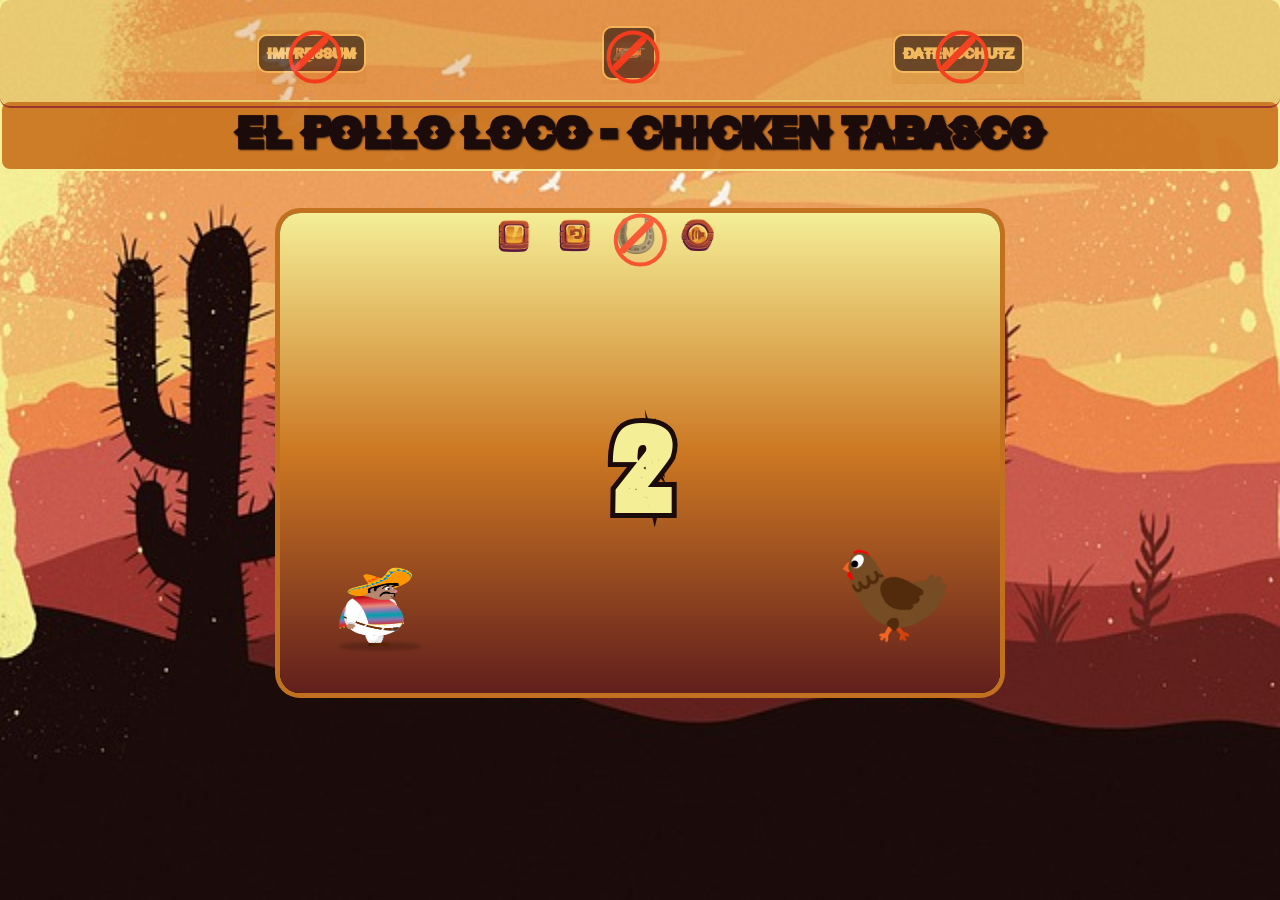
==== commit 50f49efc: "clean code div-vis-manger part 2" ====
--- a/index.html
+++ b/index.html
@@ -220,6 +220,7 @@
       <div id="div-win" style="display: none"></div>
     </section>
     <script src="js/div-visibility-manager.js"></script>
+    <script src="js/div-visibility-manager-part2.js"></script>
     <script src="js/interval-helper.js"></script>
     <script src="js/game-animation-utils.js"></script>
     <script src="models/drawable-object.class.js"></script>
--- a/style.css
+++ b/style.css
@@ -1,4 +1,3 @@
-/* Button-Text standardmäßig ausblenden, nur bei Hover/Fokus anzeigen */
 .img-btn .btn-text {
   display: none;
   transition: opacity 0.2s;
--- a/css/carousel.css
+++ b/css/carousel.css
@@ -1,4 +1,3 @@
-/* Carousel Component Styles */
 
 .carousel button,
 .carousel a {
--- a/css/animations.css
+++ b/css/animations.css
@@ -1,4 +1,3 @@
-/* CSS Animations & Keyframes */
 
 @keyframes overlaySlideIn {
   0% {
--- a/css/overlay.css
+++ b/css/overlay.css
@@ -1,4 +1,3 @@
-/* Overlay & Modal Styles */
 
 .menu-overlay {
   position: fixed;
--- a/css/navigation.css
+++ b/css/navigation.css
@@ -1,4 +1,3 @@
-/* Navigation & Button Styles */
 
 #home-btn,
 #start-game-btn,
--- a/css/layout.css
+++ b/css/layout.css
@@ -1,4 +1,3 @@
-/* Layout Styles - Base HTML & Body + Scoreboard Layout */
 
 @font-face {
   font-family: "GringoNights";
--- a/css/impressum-data.css
+++ b/css/impressum-data.css
@@ -1,37 +1,35 @@
-html {
+html,
+body {
   width: 100%;
   margin: 0;
   padding: 0;
   color: var(--color-primary);
   font-family: var(--font-family);
   font-size: 18px;
-  line-height: 1.6;
+  line-height: 1.8;
   background-color: var(--color-bg-light-transparent);
   overflow-x: hidden;
 }
 
 body {
-  width: 100%;
   min-height: 100vh;
   text-align: center;
   padding: 0;
-  font-size: 18px;
-  line-height: 1.8;
   letter-spacing: 0.5px;
-  overflow-x: hidden;
   overflow-y: auto;
   margin: 0;
   background-color: var(--color-bg-light-transparent);
   scrollbar-width: none;
   -ms-overflow-style: none;
+  display: block !important;
+  justify-content: unset !important;
+  align-items: unset !important;
 }
 
 body::-webkit-scrollbar {
   display: none;
 }
-#page-main {
-  margin-top: auto;
-}
+
 p,
 li,
 ul {
@@ -59,7 +57,7 @@
   width: 100%;
   padding: var(--spacing-xl) var(--spacing-md);
   box-sizing: border-box;
-  margin-top: 100px;
+  margin-top: 100px !important;
 }
 
 h2 {
@@ -95,7 +93,6 @@
 h2::before,
 h3::before {
   max-width: var(--max-width);
-  margin: 0 auto;
   display: block;
 }
 
@@ -176,7 +173,7 @@
 }
 
 #start-header {
-  position: absolute !important;
+  position: fixed !important;
   top: 0 !important;
   left: 0 !important;
   right: 0 !important;
@@ -192,6 +189,7 @@
   min-height: 60px;
   padding: 0 var(--spacing-md);
   box-sizing: border-box;
+  margin-bottom: 10px !important;
 }
 
 #start-header > a,
@@ -207,17 +205,29 @@
 }
 
 .content-container {
-  max-width: var(--max-width);
-  margin: auto auto 0 !important;
-  padding: var(--spacing-sm);
-  width: 100%;
-  box-sizing: border-box;
   text-align: center;
+  color: rgb(255, 220, 120);
+}
+.content-wrapper {
+  max-width: 1140px;
+  margin: 80px auto 0 auto;
+  padding: var(--spacing-lg) var(--spacing-md);
+  box-sizing: border-box;
+  background: none;
+}
+.content-wrapper h1,
+.content-wrapper h2,
+.content-wrapper h3 {
+  max-width: none;
+  width: 100vw;
+  margin-left: calc(-50vw + 50%);
+  box-sizing: border-box;
+  background-color: var(--color-bg-dark-transparent);
 }
 
 @media only screen and (max-width: 720px), (max-height: 720px) {
   .content-container {
-    margin-top: 95px;
+    margin-top: 75px;
     padding: var(--spacing-sm);
   }
 
@@ -230,14 +240,14 @@
 @media only screen and (max-width: 500px) and (orientation: landscape),
   (max-height: 500px) and (orientation: landscape) {
   .content-container {
-    margin-top: 85px;
+    margin-top: 60px;
     padding: var(--spacing-xs);
   }
 }
 
 @media only screen and (max-width: 400px), (max-height: 400px) {
   .content-container {
-    margin-top: 90px;
+    margin-top: 50px;
     padding: var(--spacing-xs);
   }
 }
--- a/css/taco-time-overlay.css
+++ b/css/taco-time-overlay.css
@@ -1,4 +1,3 @@
-/* Taco Time Overlay Styles */
 .taco-time-overlay {
   position: absolute;
   left: 0;
--- a/css/settings-modern.css
+++ b/css/settings-modern.css
@@ -1,4 +1,3 @@
-/* Moderner Mute-Regler für Settings-Seite */
 #mute-control {
   display: flex;
   align-items: center;
--- a/css/responsive-tablet.css
+++ b/css/responsive-tablet.css
@@ -1,4 +1,3 @@
-/* Tablet & Medium Screen Responsive Styles (720px - 1290px) */
 
 @media only screen and (max-width: 1290px) and (max-height: 800px) {
   #scoreboard,
--- a/css/responsive-mobile.css
+++ b/css/responsive-mobile.css
@@ -1,4 +1,3 @@
-/* Mobile & Small Screen Responsive Styles (< 600px) */
 
 @media only screen and (max-width: 500px) and (orientation: landscape),
   (max-height: 500px) and (orientation: landscape) {
--- a/css/responsive-desktop.css
+++ b/css/responsive-desktop.css
@@ -1,6 +1,4 @@
-/* Desktop & Large Screen Responsive Styles (> 1290px) */
 
-/* Fullscreen Mode Support - optimized for larger screens */
 @media only screen and (min-width: 1440px) and (min-height: 900px) {
   #scoreboard,
   #settings-scoreboard,
--- a/css/pause-disabled.css
+++ b/css/pause-disabled.css
@@ -1,5 +1,3 @@
-/* Overlay for disabled pause button */
-/* Gilt für Pause-Button und Header-Buttons (Impressum, Datenschutz, Revolver) */
 #pauseButton.disabled,
 .header-btn.disabled {
   pointer-events: none;
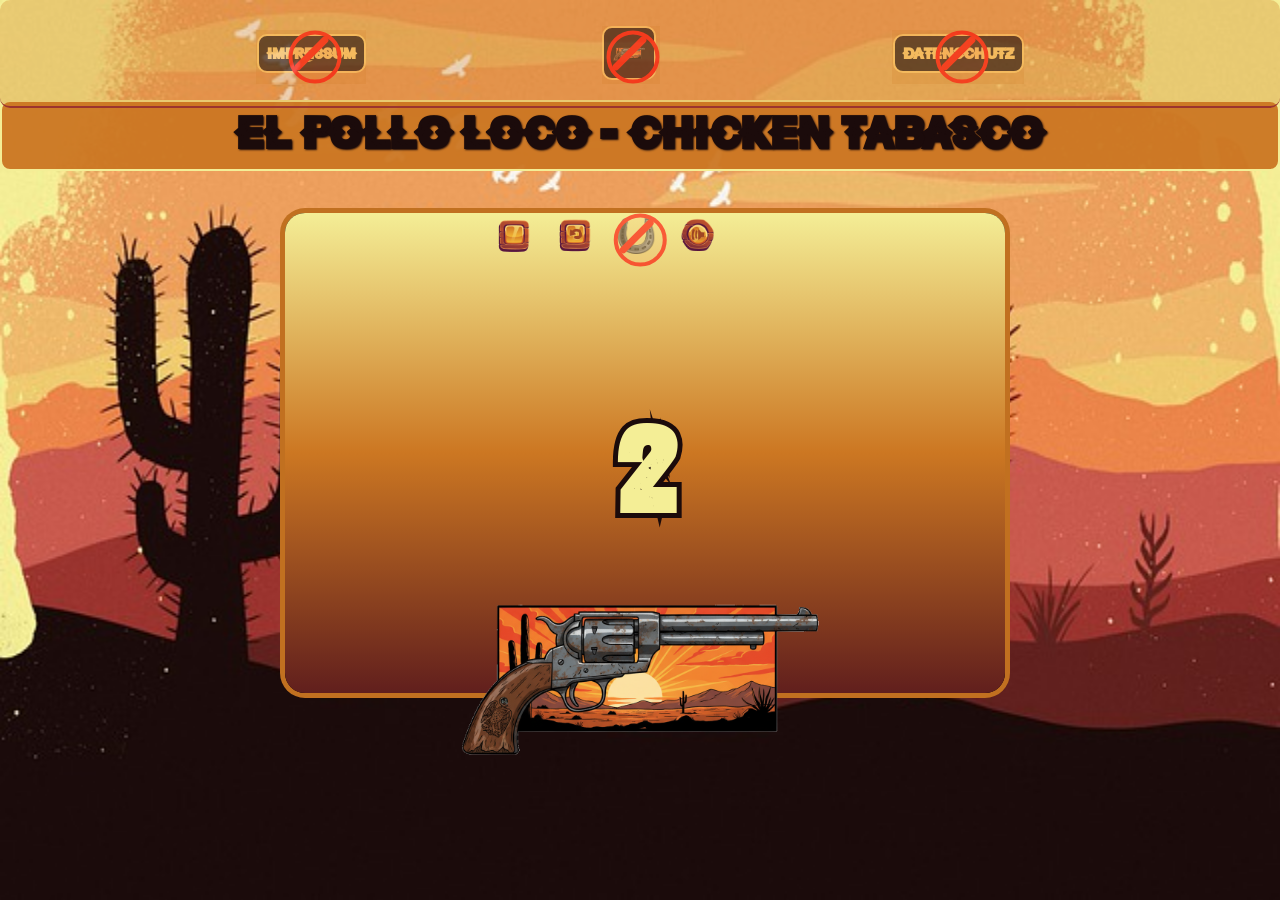
==== commit 9af36475: "chane img while countdown" ====
--- a/index.html
+++ b/index.html
@@ -73,7 +73,28 @@
       <section id="game-container">
         <div id="fullscreen">
           <h1>El Pollo Loco - Chicken Tabasco</h1>
-          <canvas id="canvas" width="720" height="480"> </canvas>
+          <div
+            id="countdown-revolver-wrapper"
+            style="position: relative; width: 720px; margin: 0 auto"
+          >
+            <img
+              id="countdown-revolver-img"
+              src="assets/img/10_external_img/revolver-menu.png"
+              alt="Revolver"
+              style="
+                position: absolute;
+                left: 50%;
+                top: 55%;
+                transform: translate(-50%, 0);
+                width: 380px;
+                max-width: 75%;
+                display: none;
+                z-index: 2;
+                pointer-events: none;
+              "
+            />
+            <canvas id="canvas" width="720" height="480"></canvas>
+          </div>
           <div
             id="canvasFullscreenBtn"
             class="canvas-fullscreen-btn hidden"
@@ -222,6 +243,7 @@
     <script src="js/div-visibility-manager.js"></script>
     <script src="js/div-visibility-manager-part2.js"></script>
     <script src="js/interval-helper.js"></script>
+    <script src="js/interval-helper-part2.js"></script>
     <script src="js/game-animation-utils.js"></script>
     <script src="models/drawable-object.class.js"></script>
     <script src="models/movable-object.class.js"></script>
@@ -260,6 +282,7 @@
     <script src="js/fullscreen.js"></script>
     <script src="js/extra-screens.js"></script>
     <script src="js/game.js"></script>
+    <script src="js/game-part2.js"></script>
     <script src="js/open-page.js"></script>
   </body>
 </html>
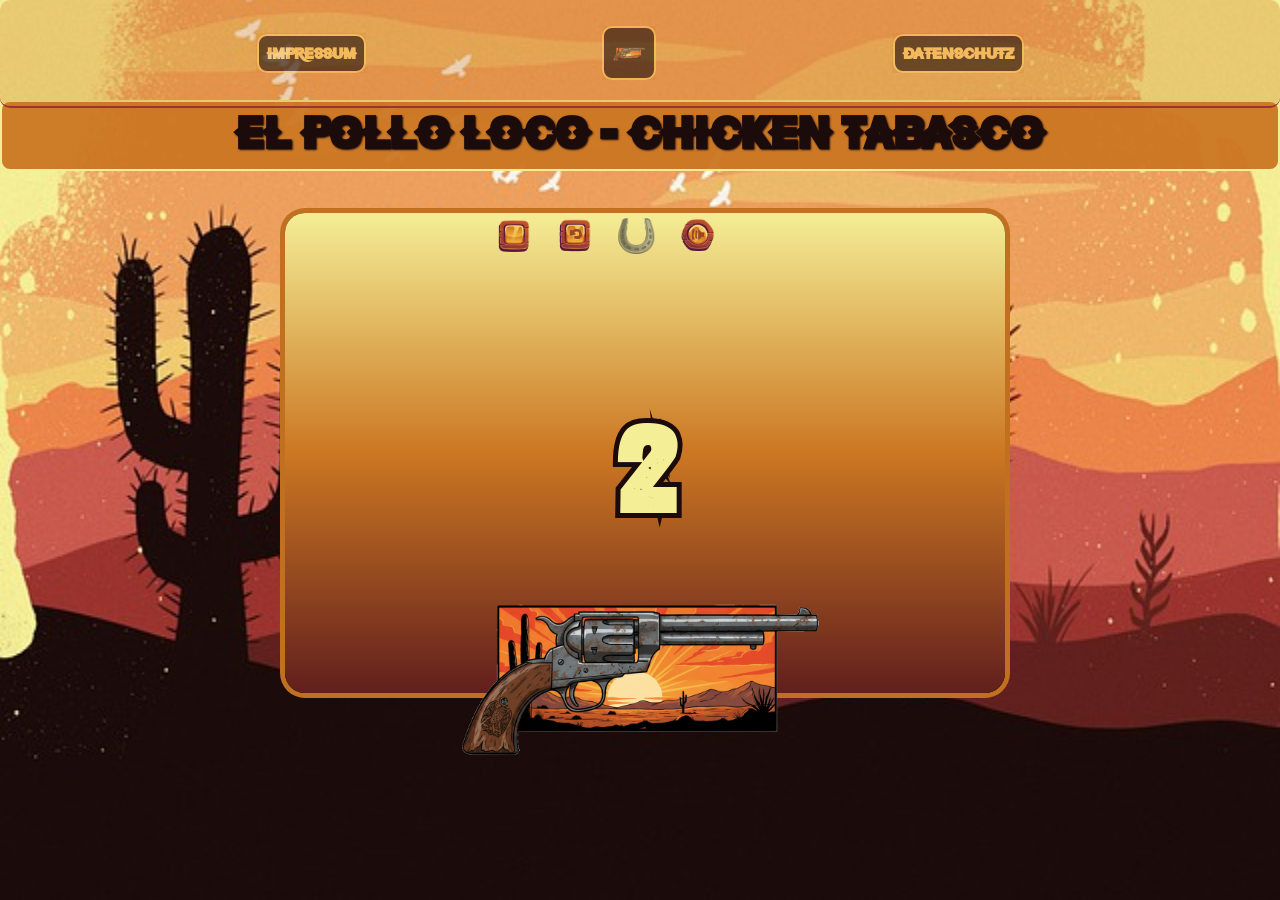
==== commit 70736fdc: "change tacoTime  styling" ====
--- a/index.html
+++ b/index.html
@@ -94,6 +94,11 @@
               "
             />
             <canvas id="canvas" width="720" height="480"></canvas>
+            <div
+              id="tacoTimeOverlay"
+              class="taco-time-overlay hide"
+              style="display: none"
+            ></div>
           </div>
           <div
             id="canvasFullscreenBtn"
@@ -109,35 +114,7 @@
                 />
                 <span class="btn-text">Fulls.</span>
               </button>
-              <div
-                id="tacoTimeOverlay"
-                class="taco-time-overlay hide"
-                style="display: none"
-              >
-                <div class="taco-time-icons">
-                  <img
-                    src="assets/img/6_salsa_bottle/bottle_rotation/1_bottle_rotation.png"
-                    class="taco-time-icon"
-                    alt="Bottle"
-                  />
-                  <span class="taco-time-text">TACO TIME</span>
-                  <img
-                    src="assets/img/6_salsa_bottle/bottle_rotation/1_bottle_rotation.png"
-                    class="taco-time-icon"
-                    alt="Bottle"
-                  />
-                  <img
-                    src="assets/img/6_salsa_bottle/bottle_rotation/1_bottle_rotation.png"
-                    class="taco-time-icon"
-                    alt="Bottle"
-                  />
-                  <img
-                    src="assets/img/6_salsa_bottle/bottle_rotation/2_bottle_rotation.png"
-                    class="taco-time-icon"
-                    alt="Bottle"
-                  />
-                </div>
-              </div>
+              <!-- TacoTimeOverlay ist jetzt im revolver-wrapper, nicht mehr hier -->
               <button
                 id="backButton"
                 class="img-btn"
--- a/css/taco-time-overlay.css
+++ b/css/taco-time-overlay.css
@@ -1,9 +1,9 @@
 .taco-time-overlay {
   position: absolute;
-  left: 0;
+  left: -10%;
   right: 0;
   top: 100%;
-  margin: 12px auto 0 auto;
+  margin: 55px auto 0 auto;
   width: 100%;
   max-width: 320px;
   min-width: 180px;
--- a/css/shared-components.css
+++ b/css/shared-components.css
@@ -343,7 +343,6 @@
   &:hover {
     background: rgb(204, 119, 34) !important;
     color: rgb(27, 11, 11);
-    transform: scale(1.1);
     box-shadow: 0 4px 12px rgba(204, 119, 34, 0.4);
   }
 
--- a/css/pause-disabled.css
+++ b/css/pause-disabled.css
@@ -4,39 +4,3 @@
   opacity: 0.6;
   position: relative;
 }
-#pauseButton .pause-disabled-overlay,
-.header-btn .pause-disabled-overlay {
-  position: absolute;
-  top: 50%;
-  left: 50%;
-  width: 2.5rem;
-  height: 2.5rem;
-  transform: translate(-50%, -50%);
-  z-index: 2;
-  pointer-events: none;
-  display: flex;
-  align-items: center;
-  justify-content: center;
-}
-#pauseButton .pause-disabled-circle,
-.header-btn .pause-disabled-circle {
-  width: 2.5rem;
-  height: 2.5rem;
-  border-radius: 50%;
-  border: 4px solid red;
-  background: rgba(255, 0, 0, 0.08);
-  position: absolute;
-  top: 0;
-  left: 0;
-}
-#pauseButton .pause-disabled-slash,
-.header-btn .pause-disabled-slash {
-  position: absolute;
-  width: 2.5rem;
-  height: 0.4rem;
-  background: red;
-  border-radius: 0.2rem;
-  top: 50%;
-  left: 50%;
-  transform: translate(-50%, -50%) rotate(-45deg);
-}
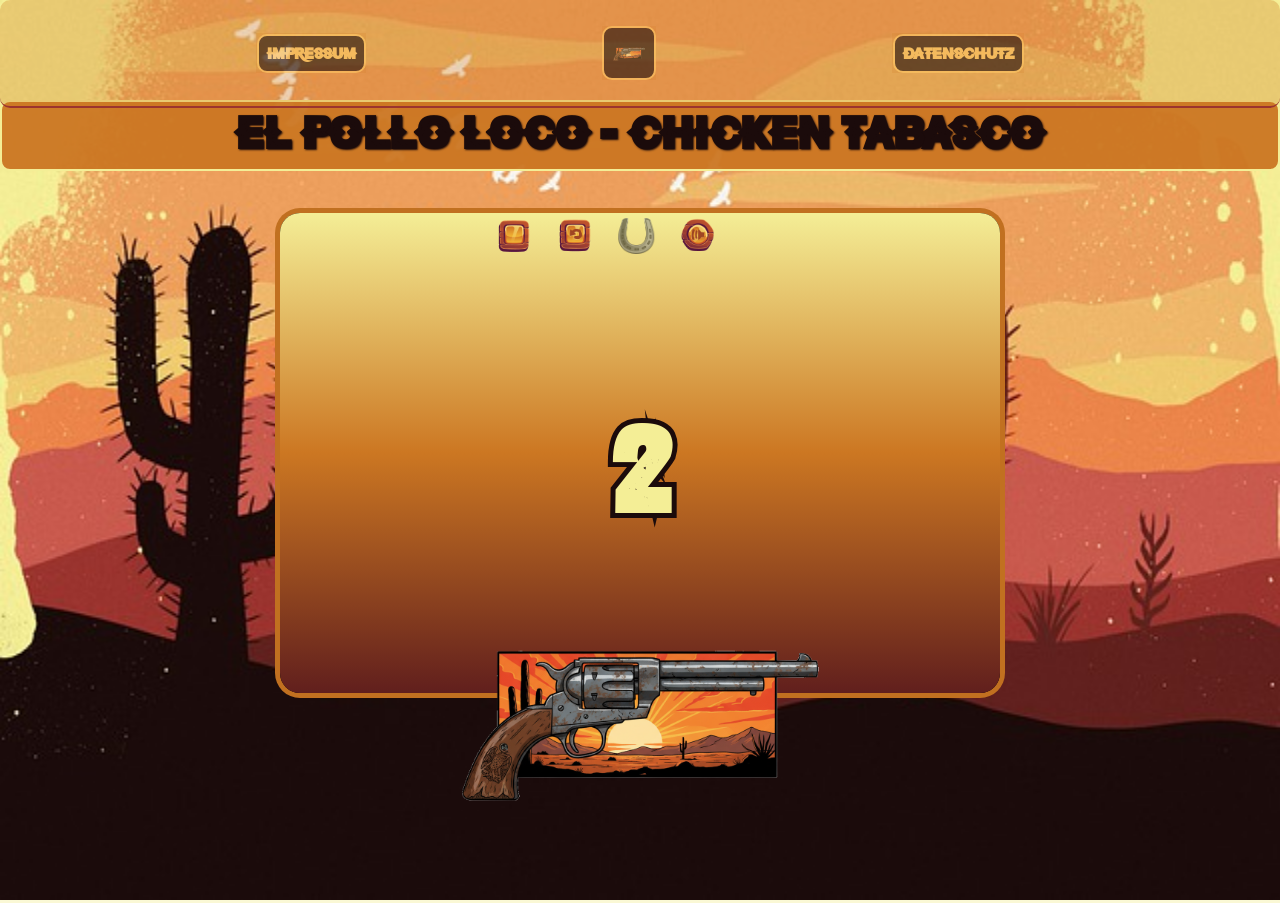
==== commit b8d73390: "fix index wrapper" ====
--- a/index.html
+++ b/index.html
@@ -73,32 +73,31 @@
       <section id="game-container">
         <div id="fullscreen">
           <h1>El Pollo Loco - Chicken Tabasco</h1>
-          <div
-            id="countdown-revolver-wrapper"
-            style="position: relative; width: 720px; margin: 0 auto"
-          >
-            <img
-              id="countdown-revolver-img"
-              src="assets/img/10_external_img/revolver-menu.png"
-              alt="Revolver"
-              style="
-                position: absolute;
-                left: 50%;
-                top: 55%;
-                transform: translate(-50%, 0);
-                width: 380px;
-                max-width: 75%;
-                display: none;
-                z-index: 2;
-                pointer-events: none;
-              "
-            />
-            <canvas id="canvas" width="720" height="480"></canvas>
-            <div
-              id="tacoTimeOverlay"
-              class="taco-time-overlay hide"
-              style="display: none"
-            ></div>
+          <img
+            id="countdown-revolver-img"
+            src="assets/img/10_external_img/revolver-menu.png"
+            alt="Revolver"
+            style="
+              position: absolute;
+              left: 50%;
+              top: 75%;
+              transform: translate(-50%, 0);
+              width: 380px;
+              max-width: 75%;
+              display: none;
+              z-index: 2;
+              pointer-events: none;
+            "
+          />
+          <canvas id="canvas" width="720" height="480"></canvas>
+          <div
+            id="tacoTimeOverlay"
+            class="taco-time-overlay hide"
+            style="display: none"
+          >
+            <div class="taco-time-icons">
+              <span class="taco-time-text">TACO TIME</span>
+            </div>
           </div>
           <div
             id="canvasFullscreenBtn"
@@ -114,7 +113,6 @@
                 />
                 <span class="btn-text">Fulls.</span>
               </button>
-              <!-- TacoTimeOverlay ist jetzt im revolver-wrapper, nicht mehr hier -->
               <button
                 id="backButton"
                 class="img-btn"
--- a/css/impressum-data.css
+++ b/css/impressum-data.css
@@ -32,7 +32,144 @@
 
 p,
 li,
+.content-wrapper {
+  width: 100%;
+  max-width: 1140px;
+  margin: 0 auto;
+  padding: var(--spacing-lg) var(--spacing-md);
+  box-sizing: border-box;
+  background: none;
+  word-break: break-word;
+}
+
+h1,
+h2,
+h3 {
+  width: 100%;
+  max-width: 100vw;
+  margin-left: 0;
+  box-sizing: border-box;
+  background-color: var(--color-accent-lighter);
+  padding: var(--spacing-lg) var(--spacing-md);
+  word-break: break-word;
+}
+
+h1 {
+  font-size: clamp(22px, 6vw, 42px);
+  margin-top: 90px !important;
+}
+h2 {
+  font-size: clamp(18px, 4vw, 32px);
+}
+h3 {
+  font-size: clamp(16px, 3vw, 24px);
+}
+
 ul {
+  p {
+    font-size: clamp(14px, 4vw, 18px);
+    line-height: 1.8;
+    letter-spacing: 0.3px;
+    margin-bottom: var(--spacing-lg);
+    text-align: center;
+    padding: 0 var(--spacing-xs);
+  }
+  li {
+    font-size: clamp(14px, 4vw, 18px);
+    line-height: 1.8;
+    letter-spacing: 0.3px;
+    margin-bottom: var(--spacing-lg);
+    text-align: center;
+    padding: 0 var(--spacing-xs);
+  }
+  ul {
+    font-size: clamp(14px, 4vw, 18px);
+    line-height: 1.8;
+    letter-spacing: 0.3px;
+    margin-bottom: var(--spacing-lg);
+    text-align: center;
+    list-style: none;
+    padding-left: var(--spacing-xs);
+    padding-right: var(--spacing-xs);
+  }
+  @media (max-width: 720px) {
+    #div-datenschutz,
+    .content-container {
+      padding-top: 75px;
+      margin-top: 75px;
+    }
+    h1 {
+      font-size: clamp(18px, 5vw, 32px);
+      margin-top: 75px !important;
+    }
+    h2 {
+      font-size: clamp(16px, 4vw, 24px);
+    }
+    h3 {
+      font-size: clamp(14px, 3vw, 18px);
+    }
+    [id] {
+      scroll-margin-top: 75px;
+    }
+  }
+
+  @media (max-width: 400px) {
+    #div-datenschutz,
+    .content-container {
+      padding-top: 60px;
+      margin-top: 60px;
+    }
+    .content-wrapper {
+      margin: 5px 0 0 0;
+      padding: var(--spacing-xs);
+    }
+    h1 {
+      font-size: clamp(14px, 7vw, 22px);
+      margin-top: 60px !important;
+    }
+    h2 {
+      font-size: clamp(12px, 5vw, 18px);
+    }
+    h3 {
+      font-size: clamp(10px, 4vw, 14px);
+    }
+    p,
+    li,
+    ul {
+      font-size: clamp(10px, 5vw, 14px);
+      padding: 0 2px;
+    }
+    [id] {
+      scroll-margin-top: 60px;
+    }
+  }
+
+  @media (max-width: 320px) {
+    #div-datenschutz,
+    .content-container {
+      padding-top: 45px;
+      margin-top: 45px;
+    }
+    h1 {
+      font-size: clamp(10px, 8vw, 16px);
+      margin-top: 45px !important;
+    }
+    h2 {
+      font-size: clamp(8px, 6vw, 12px);
+    }
+    h3 {
+      font-size: clamp(7px, 5vw, 10px);
+    }
+    p,
+    li,
+    ul {
+      font-size: clamp(8px, 6vw, 12px);
+      padding: 0 1px;
+    }
+    [id] {
+      scroll-margin-top: 45px;
+    }
+  }
   font-size: 18px;
   line-height: 1.8;
   letter-spacing: 0.3px;
@@ -67,8 +204,150 @@
   line-height: 1.4;
   letter-spacing: 0.4px;
   background-color: var(--color-accent-lighter);
+
+  #div-datenschutz {
+    width: 100%;
+    min-width: 100vw;
+    box-sizing: border-box;
+    padding-top: 90px;
+    background: var(--color-bg-light-transparent);
+  }
+
+  .content-container {
+    max-width: 100vw;
+    margin-top: 90px;
+    padding: var(--spacing-sm);
+    box-sizing: border-box;
+    display: flex;
+    flex-direction: column;
+    align-items: center;
+  }
+
+  .content-wrapper {
+    width: 100%;
+    max-width: 1140px;
+    margin: 0 auto;
+    padding: var(--spacing-lg) var(--spacing-md);
+    box-sizing: border-box;
+    background: none;
+    word-break: break-word;
+  }
+
+  h1,
+  h2,
+  h3 {
+    width: 100%;
+    max-width: 100vw;
+    margin-left: 0;
+    box-sizing: border-box;
+    background-color: var(--color-accent-lighter);
+    padding: var(--spacing-lg) var(--spacing-md);
+    word-break: break-word;
+  }
+
+  h1 {
+    font-size: clamp(22px, 6vw, 42px);
+    margin-top: 90px !important;
+  }
+  h2 {
+    font-size: clamp(18px, 4vw, 32px);
+  }
+  h3 {
+    font-size: clamp(16px, 3vw, 24px);
+  }
+
   border-radius: 0;
-  width: 100%;
+  font-size: clamp(14px, 4vw, 18px);
+  line-height: 1.8;
+  letter-spacing: 0.3px;
+  margin-bottom: var(--spacing-lg);
+  text-align: center;
+  padding: 0 var(--spacing-xs);
+
+  width: 100%;
+  list-style: none;
+  padding-left: var(--spacing-xs);
+  padding-right: var(--spacing-xs);
+}
+
+[id] {
+  scroll-margin-top: 100px;
+}
+
+@media (max-width: 720px) {
+  #div-datenschutz,
+  .content-container {
+  }
+  h1 {
+    font-size: clamp(18px, 5vw, 32px);
+    margin-top: 75px !important;
+  }
+  h2 {
+    font-size: clamp(16px, 4vw, 24px);
+  }
+  h3 {
+    font-size: clamp(14px, 3vw, 18px);
+  }
+  [id] {
+    scroll-margin-top: 75px;
+  }
+}
+
+@media (max-width: 400px) {
+  #div-datenschutz,
+  .content-container {
+  }
+  .content-wrapper {
+    margin: 5px 0 0 0;
+    padding: var(--spacing-xs);
+  }
+  h1 {
+    font-size: clamp(14px, 7vw, 22px);
+    margin-top: 60px !important;
+  }
+  h2 {
+    font-size: clamp(12px, 5vw, 18px);
+  }
+  h3 {
+    font-size: clamp(10px, 4vw, 14px);
+  }
+  p,
+  li,
+  ul {
+    font-size: clamp(10px, 5vw, 14px);
+    padding: 0 2px;
+  }
+  [id] {
+    scroll-margin-top: 75px;
+  }
+}
+
+@media (max-width: 320px) {
+  #div-datenschutz,
+  .content-container {
+    padding-top: 5px;
+    margin-top: 5px;
+  }
+  h1 {
+    font-size: clamp(10px, 8vw, 16px);
+    margin-top: 45px !important;
+  }
+  h2 {
+    font-size: clamp(8px, 6vw, 12px);
+  }
+  h3 {
+    font-size: clamp(7px, 5vw, 10px);
+  }
+  p,
+  li,
+  ul {
+    font-size: clamp(8px, 6vw, 12px);
+    padding: 0 1px;
+  }
+  [id] {
+    scroll-margin-top: 85px;
+  }
+
   padding: var(--spacing-lg) var(--spacing-md);
   box-sizing: border-box;
 }
@@ -210,7 +489,6 @@
 }
 .content-wrapper {
   max-width: 1140px;
-  margin: 80px auto 0 auto;
   padding: var(--spacing-lg) var(--spacing-md);
   box-sizing: border-box;
   background: none;
@@ -227,7 +505,6 @@
 
 @media only screen and (max-width: 720px), (max-height: 720px) {
   .content-container {
-    margin-top: 75px;
     padding: var(--spacing-sm);
   }
 
@@ -247,7 +524,15 @@
 
 @media only screen and (max-width: 400px), (max-height: 400px) {
   .content-container {
-    margin-top: 50px;
     padding: var(--spacing-xs);
   }
-}
+  h1 {
+    font-size: 22px;
+  }
+  h2 {
+    font-size: 18px;
+  }
+  .content-wrapper {
+    margin: 5px 0 0 0;
+  }
+}
